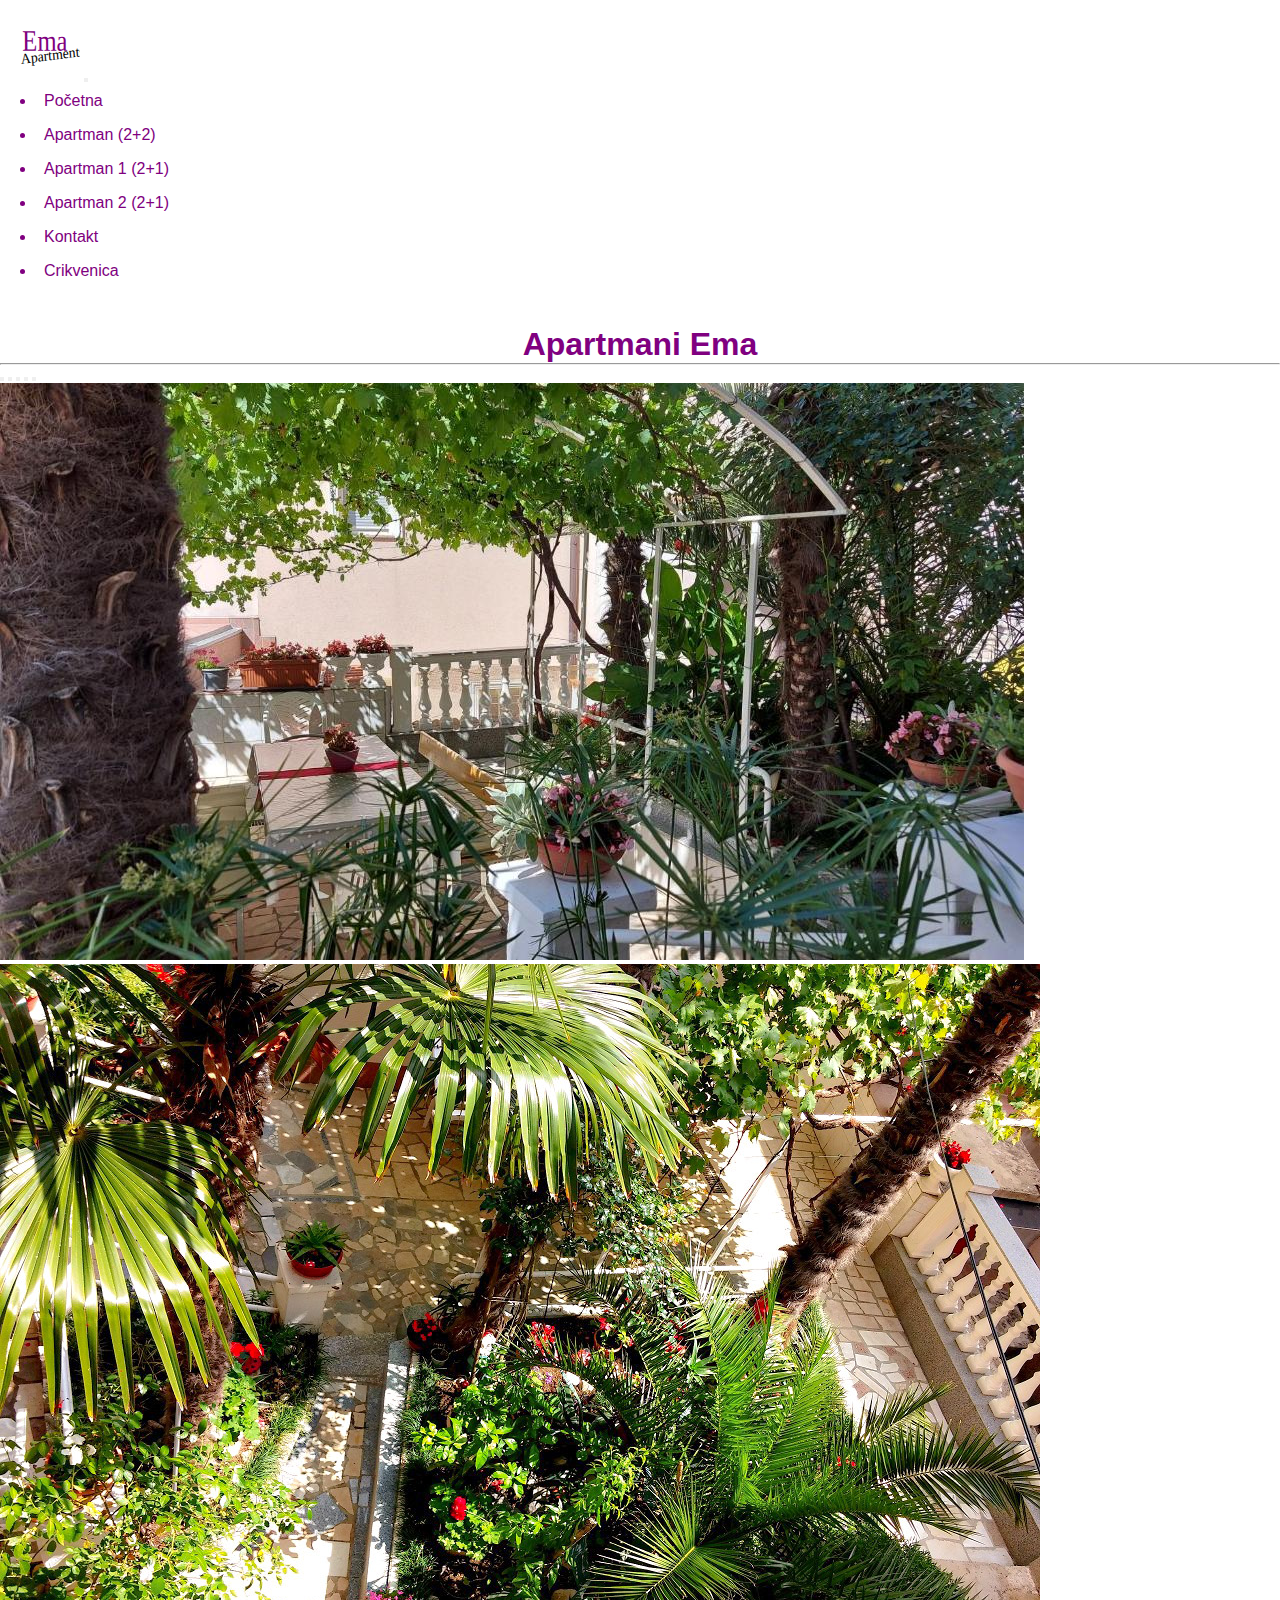
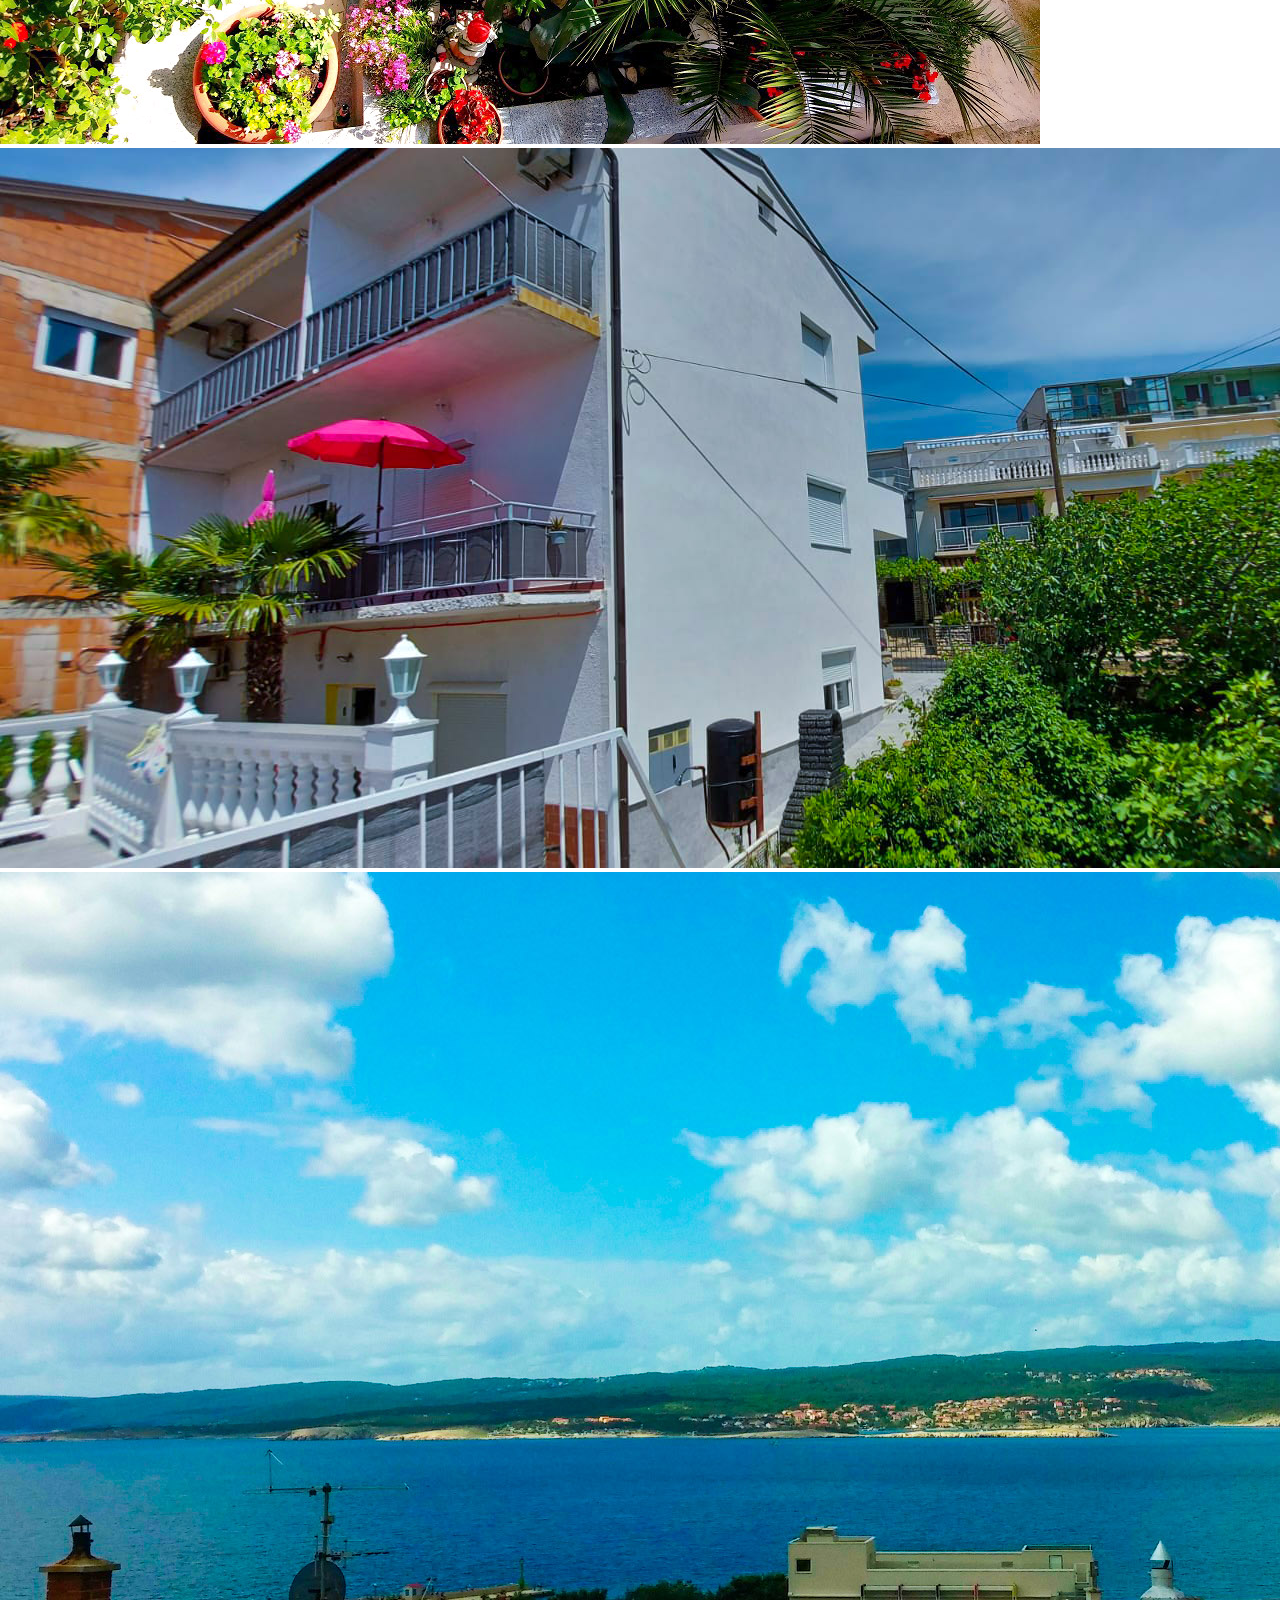
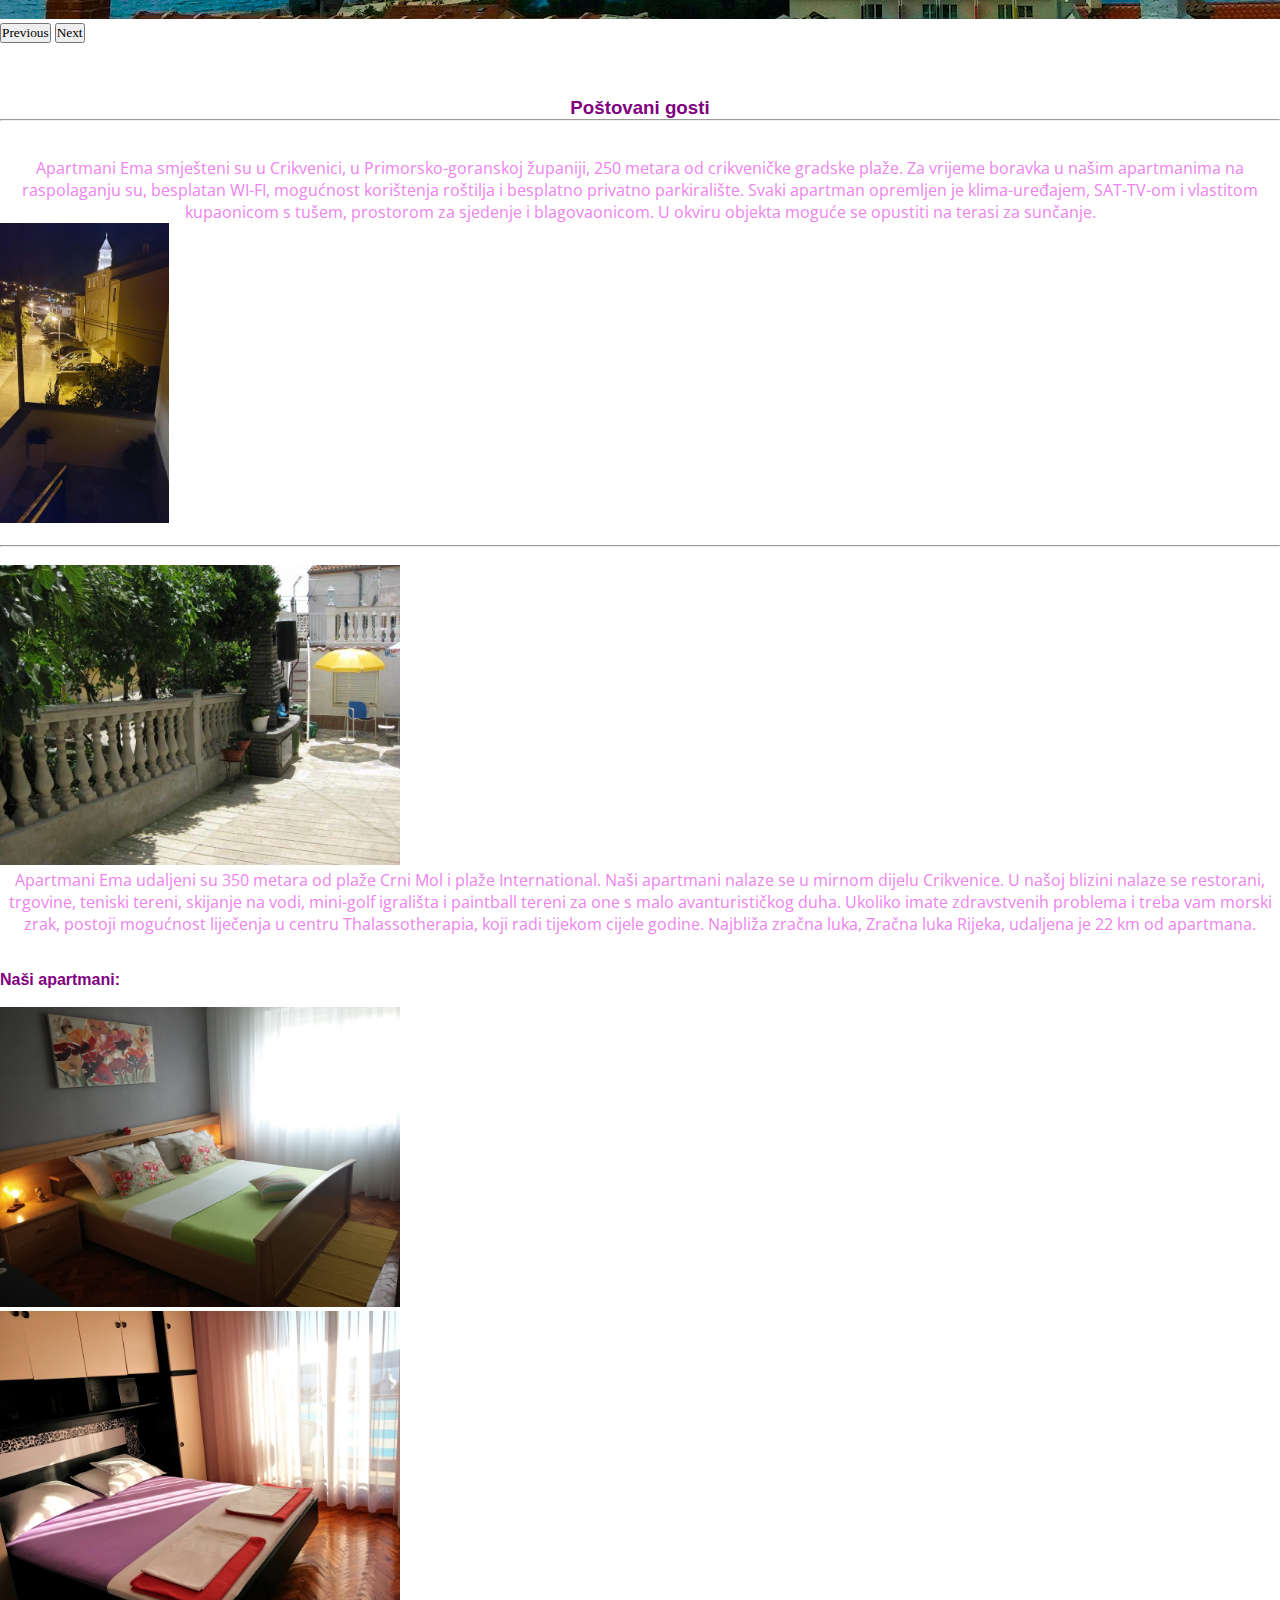
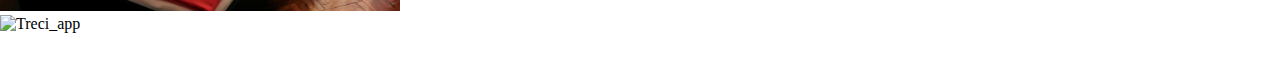
==== index.html @ 7ff7fb08 "Add files via upload" ====
<!DOCTYPE html>
<html lang="en">
        <head>
                <meta charset="UTF-8" />
                <meta
                        http-equiv="X-UA-Compatible"
                        content="IE=edge"
                />
                <meta
                        name="viewport"
                        content="width=device-width, initial-scale=1.0"
                />
                <title>Apartmani Ema</title>
                <link
                        href="https://cdn.jsdelivr.net/npm/bootstrap@5.0.2/dist/css/bootstrap.min.css"
                        rel="stylesheet"
                        integrity="sha384-EVSTQN3/azprG1Anm3QDgpJLIm9Nao0Yz1ztcQTwFspd3yD65VohhpuuCOmLASjC"
                        crossorigin="anonymous"
                />
                <link
                        href="style.css"
                        rel="stylesheet"
                />

                <link rel="preconnect" href="https://fonts.googleapis.com">
                <link rel="preconnect" href="https://fonts.gstatic.com" crossorigin>
                <link href="https://fonts.googleapis.com/css2?family=Open+Sans:wght@300&display=swap" rel="stylesheet">

        </head>

        <body>
                <script
                        src="https://cdn.jsdelivr.net/npm/@popperjs/core@2.9.2/dist/umd/popper.min.js"
                        integrity="sha384-IQsoLXl5PILFhosVNubq5LC7Qb9DXgDA9i+tQ8Zj3iwWAwPtgFTxbJ8NT4GN1R8p"
                        crossorigin="anonymous"
                ></script>
                <script
                        src="https://cdn.jsdelivr.net/npm/bootstrap@5.0.2/dist/js/bootstrap.min.js"
                        integrity="sha384-cVKIPhGWiC2Al4u+LWgxfKTRIcfu0JTxR+EQDz/bgldoEyl4H0zUF0QKbrJ0EcQF"
                        crossorigin="anonymous"
                ></script>

                <nav class="navbar navbar-expand-lg navbar-light bg-light sticky-top">
                        <div class="container-fluid">
                            <a class="navbar-brand" href="index.html">
                                <img src="Logo1.svg" alt="Logo1" class="logo" />
                            </a>
                            <button class="navbar-toggler" type="button" data-bs-toggle="collapse" data-bs-target="#navbarSupportedContent" aria-controls="navbarSupportedContent" aria-expanded="false" aria-label="Toggle navigation">
                                <span class="navbar-toggler-icon"></span>
                            </button>
                            <div class="collapse navbar-collapse" id="navbarSupportedContent">
                                <ul class="navbar-nav ms-auto mb-2 mb-lg-0">
                                    <li class="nav-item">
                                        <a class="nav-link" href="index.html" style="color: purple !important; font-family: Arial, Helvetica, sans-serif;" onmouseover="this.style.color='fuchsia'" onmouseout="this.style.color='purple'">Početna</a>
                                    </li>
                                    <li class="nav-item">
                                        <a class="nav-link" href="app1.html" style="color: purple !important; font-family: Arial, Helvetica, sans-serif;" onmouseover="this.style.color='fuchsia'" onmouseout="this.style.color='purple'">Apartman (2+2)</a>
                                    </li>
                                    <li class="nav-item">
                                        <a class="nav-link" href="app2.html" style="color: purple !important; font-family: Arial, Helvetica, sans-serif;" onmouseover="this.style.color='fuchsia'" onmouseout="this.style.color='purple'">Apartman 1 (2+1)</a>
                                    </li>
                                    <li class="nav-item">
                                        <a class="nav-link" href="app3.html" style="color: purple !important; font-family: Arial, Helvetica, sans-serif;" onmouseover="this.style.color='fuchsia'" onmouseout="this.style.color='purple'">Apartman 2 (2+1)</a>
                                    </li>
                                    <li class="nav-item">
                                        <a class="nav-link" href="kontakt.html" style="color: purple !important; font-family: Arial, Helvetica, sans-serif;" onmouseover="this.style.color='fuchsia'" onmouseout="this.style.color='purple'">Kontakt</a>
                                    </li>
                                    <li class="nav-item">
                                        <a class="nav-link" href="crikvenica.html" style="color: purple !important; font-family: Arial, Helvetica, sans-serif;" onmouseover="this.style.color='fuchsia'" onmouseout="this.style.color='purple'">Crikvenica</a>
                                    </li>
                                </ul>
                            </div>
                        </div>
                    </nav>
                    
                    <!--Sadržaj-->
                

                <div class="container-fluid padding">
                
                        <div class="row welcome text-center">
                                <div class="col-12">
                                        <br>
                                        <h1>Apartmani Ema</h1>


                                </div>
                        </div>   
                </div>
                        <hr>
                <div class="container">
                        <div class="row">
                                <div class="col-12 col-sm-12 col-md-12 col-lg-12 col-xl-12">
                                    
                
                                        <div id="carouselExampleIndicators" class="carousel slide" data-bs-ride="carousel">
                                                <div class="carousel-indicators">
                                                        <button type="button" data-bs-target="#carouselExampleIndicators" data-bs-slide-to="0" class="active" aria-current="true" aria-label="Slide 1"></button>
                                                        <button type="button" data-bs-target="#carouselExampleIndicators" data-bs-slide-to="1" aria-label="Slide 2"></button>
                                                        <button type="button" data-bs-target="#carouselExampleIndicators" data-bs-slide-to="2" aria-label="Slide 3"></button>
                                                        <button type="button" data-bs-target="#carouselExampleIndicators" data-bs-slide-to="3" aria-label="Slide 4"></button>
                                                        <button type="button" data-bs-target="#carouselExampleIndicators" data-bs-slide-to="4" aria-label="Slide 5"></button>
                                                </div>
                                                <div class="carousel-inner">
                                                  <div class="carousel-item active">
                                                    <img src="karusel 1.jpg" class="d-block w-100" alt="dvorište1">
                                                  </div>
                                                  <div class="carousel-item">
                                                    <img src="karusel 2.jpg" class="d-block w-100" alt="vrt">
                                                  </div>
                                                  <div class="carousel-item">
                                                    <img src="karusel 3.jpg" class="d-block w-100" alt="pogled">
                                                  </div>
                                                  <div class="carousel-item">
                                                    <img src="karusel 5.jpg" class="d-block w-100" alt="pogled_more">
                                                  </div>
                                                  <button class="carousel-control-prev" type="button" data-bs-target="#carouselExampleIndicators" data-bs-slide="prev">
                                                        <span class="carousel-control-prev-icon" aria-hidden="true"></span>
                                                        <span class="visually-hidden">Previous</span>
                                                </button>
                                                <button class="carousel-control-next" type="button" data-bs-target="#carouselExampleIndicators" data-bs-slide="next">
                                                        <span class="carousel-control-next-icon" aria-hidden="true"></span>
                                                        <span class="visually-hidden">Next</span>
                                                </button>
                                        </div>            
      
                   

                <br><br><br>
                
                        
                <div class="container-fluid">
                        <div class="row">
                                <div class="col-12">
                                        <h3>Poštovani gosti</h3>
                                </div>
                                <hr>
                        </div>
                        <br><br>
                        <div class="row">
                                <div class="col-xs-12 col-sm-12 col-md-6">
                                        <p>
                                                Apartmani Ema smješteni su u Crikvenici, u Primorsko-goranskoj županiji, 250 metara od crikveničke gradske plaže. Za vrijeme boravka u našim apartmanima na raspolaganju su, besplatan WI-FI, mogućnost korištenja roštilja i besplatno privatno parkiralište.

                                                Svaki apartman opremljen je klima-uređajem, SAT-TV-om i vlastitom kupaonicom s tušem, prostorom za sjedenje i blagovaonicom.

                                                U okviru objekta moguće se opustiti na terasi za sunčanje.

                                                
                                        </p>
                                </div>

                                <div class="col-xs-12 col-sm-12 col-md-6">
                                        <img src="prva_pocetak.jpg" alt="prva slika" class="prva_slika"></div>

                        
                        </div>
                        
                        <br>
                        <hr>
                        <br>

                        <div class="row">
                                
                              
                                <div class="col-xs-12 col-sm-12 col-md-6">
                                        <img src="druga_pocetak.jpeg" alt="druga slika" class="prva_slika">
                                </div>


                                

                
                                <div class="col-xs-12 col-sm-12 col-md-6">
                                        <p>     
                                                Apartmani Ema udaljeni su 350 metara od plaže Crni Mol i plaže International. Naši apartmani nalaze se u mirnom dijelu Crikvenice. 
                                                U našoj blizini nalaze se restorani, trgovine, teniski tereni, skijanje na vodi, mini-golf igrališta i paintball tereni za one s malo avanturističkog duha.
                                                Ukoliko imate zdravstvenih problema i treba vam morski zrak, postoji mogućnost liječenja u centru Thalassotherapia, koji radi tijekom cijele godine. Najbliža zračna luka, Zračna luka Rijeka, udaljena je 22 km od apartmana.

                                                </p>
                                </div>
                        </div>
                </div>

                <br><br>

                <div class="container-fluid padding">
                        <div class="row padding">
                                <div class="col-12">
                                        <h4>Naši apartmani:</h4>
                                </div>
                        </div>
                        <br>
                </div>


                <div class="container-fluid padding">
                        <div class="row text-center padding">
                                <div class="col-xs-12 col-sm-6 col-md-6 col-lg-4 col-xl-4">
                                        <img src="prvi1.JPG" alt="Prvi_app" class="apartmani">
                                </div>

                                <div class="col-xs-12 col-sm-12 col-md-6 col-lg-4 col-xl-4">
                                        <img src="drugi1.jpg" alt="Drugi_app" class="apartmani">
                                </div>

                                <div class="col-xs-12 col-sm-12 col-md-4">
                                        <img src="treci1.JPG" alt="Treci_app" class="apartmani">
                                </div>
                        </div>
                </div>


                        <br><br>

                      

                
        </body>
</html>
---- style.css ----
*{
    margin: 0;
    padding: 0;
    font-family: serif;
    box-sizing: border-box;
    text-decoration: none;

}



  .navbar {
    align-items: center;
    justify-content: space-between;
    padding: 20px;
    background-color: white;
    position: relative;
    display: flex;
  }

 
  .logo {
    height: 60px;
    width: 60px;
  
  }
  
  
  .navbar-nav > li {
    margin-left: 1em;
    font-size: medium;
    padding: 0.5rem;
    color: purple;
  }
  


  h1{
    font-family: Arial, Helvetica, sans-serif;
    text-align: center;
    color: purple;
    font-style: bold;
  }

  h3{
    font-family: Arial, Helvetica, sans-serif;
    text-align: center;
    color: purple;
    font-style: bold;
  }

  h4{
    font-family: Arial, Helvetica, sans-serif;
    color: purple;
    font-style: bold;
    
  }


  p{
    text-align: center;
    color: violet;
    font-family:'Open Sans', sans-serif;
  }

  .prva_slika{
    max-width: 100%;
    height: 300px;
    align-items: center;
  }

  .mapa{
    align-items: center;
  }

  .apartmani{
    max-width: 100%;
    height: 300px;
    align-items: center;
  }

  .app1_slika1{
    max-width: 100%;
    height: 300px;
    align-items: center;
  }


  .button1{
    width: 130px;
    border: 0;
    padding: 12px 10px;
    outline: none;
    color: white;
    background-color: purple;
    border-radius: 6px;
    cursor: pointer;
    transition: 0.5s;
  }

  .button1 img{
    width: 30px;
    display: none;
  }

  .button1:hover img{
    display: block;
  }

  .button1:hover{
    width: 160px;
    display: flex;
    align-items: center;
    justify-content: space-around;
  }
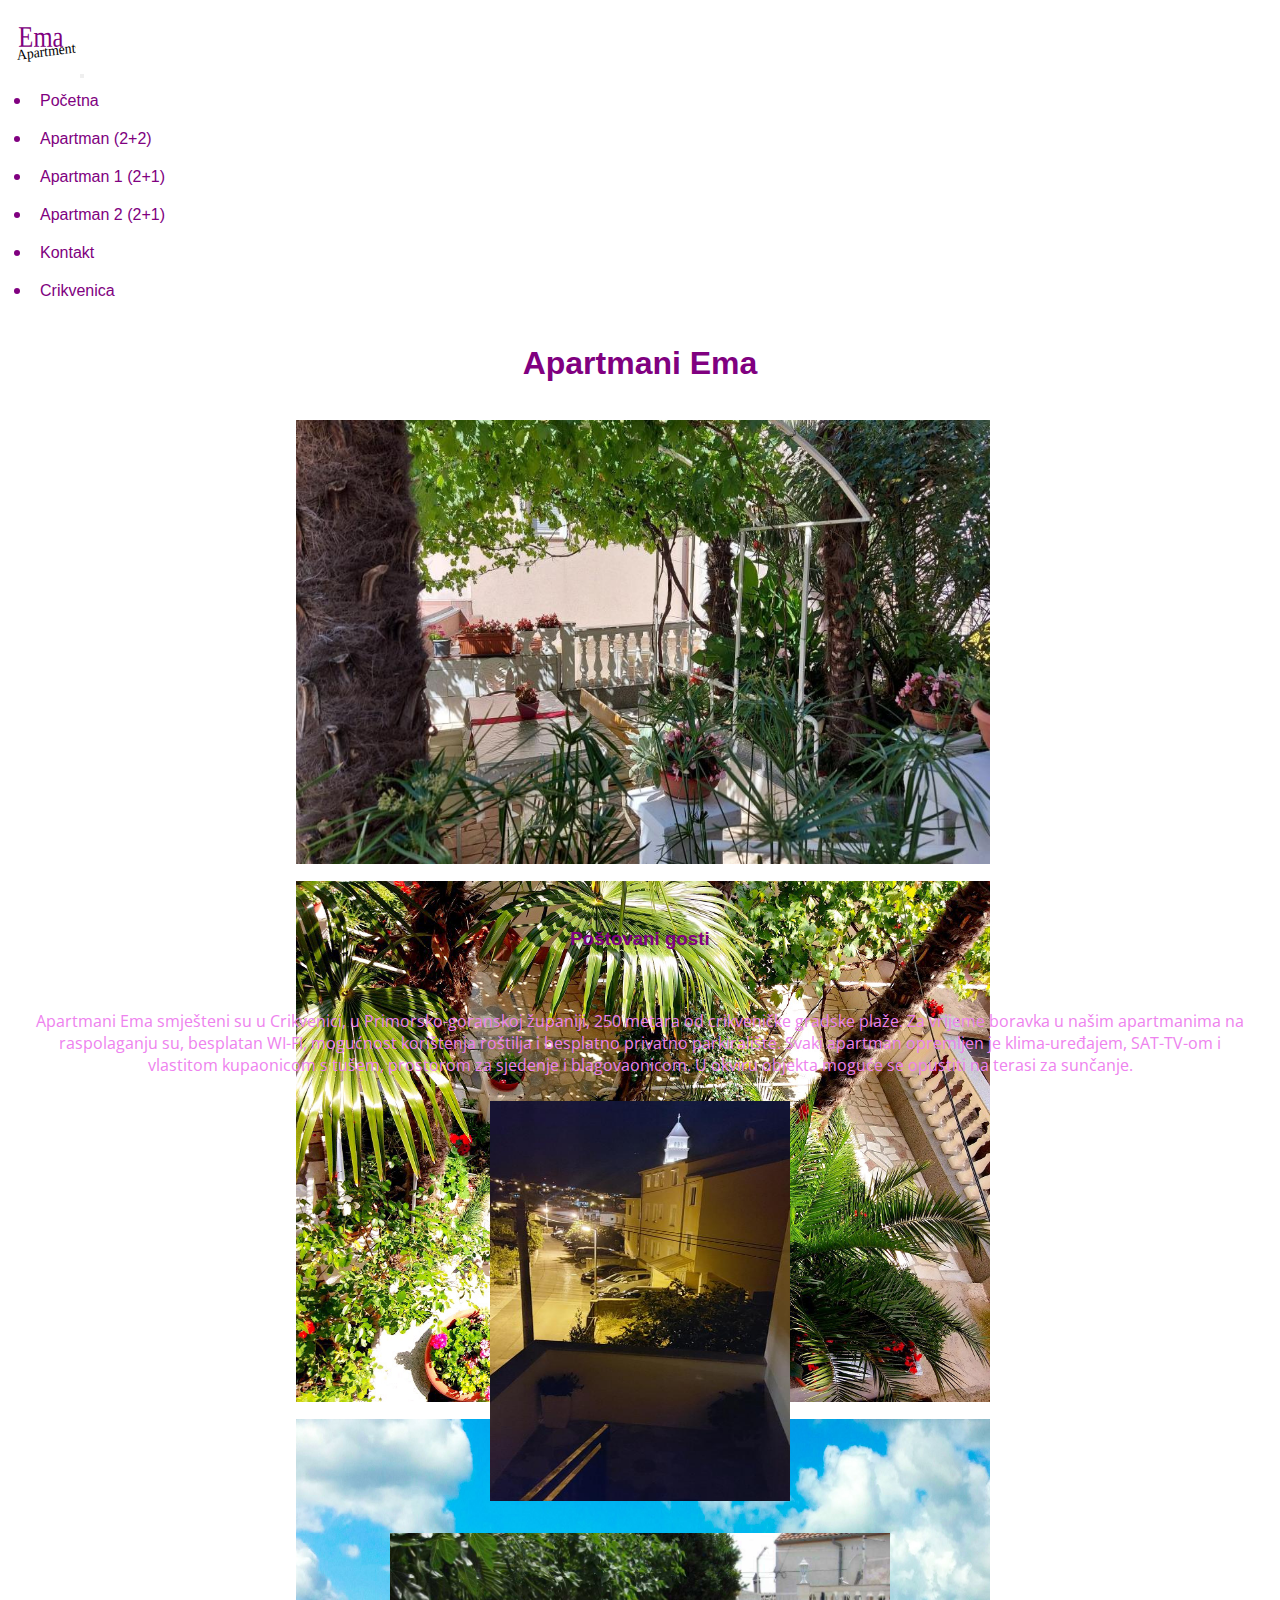
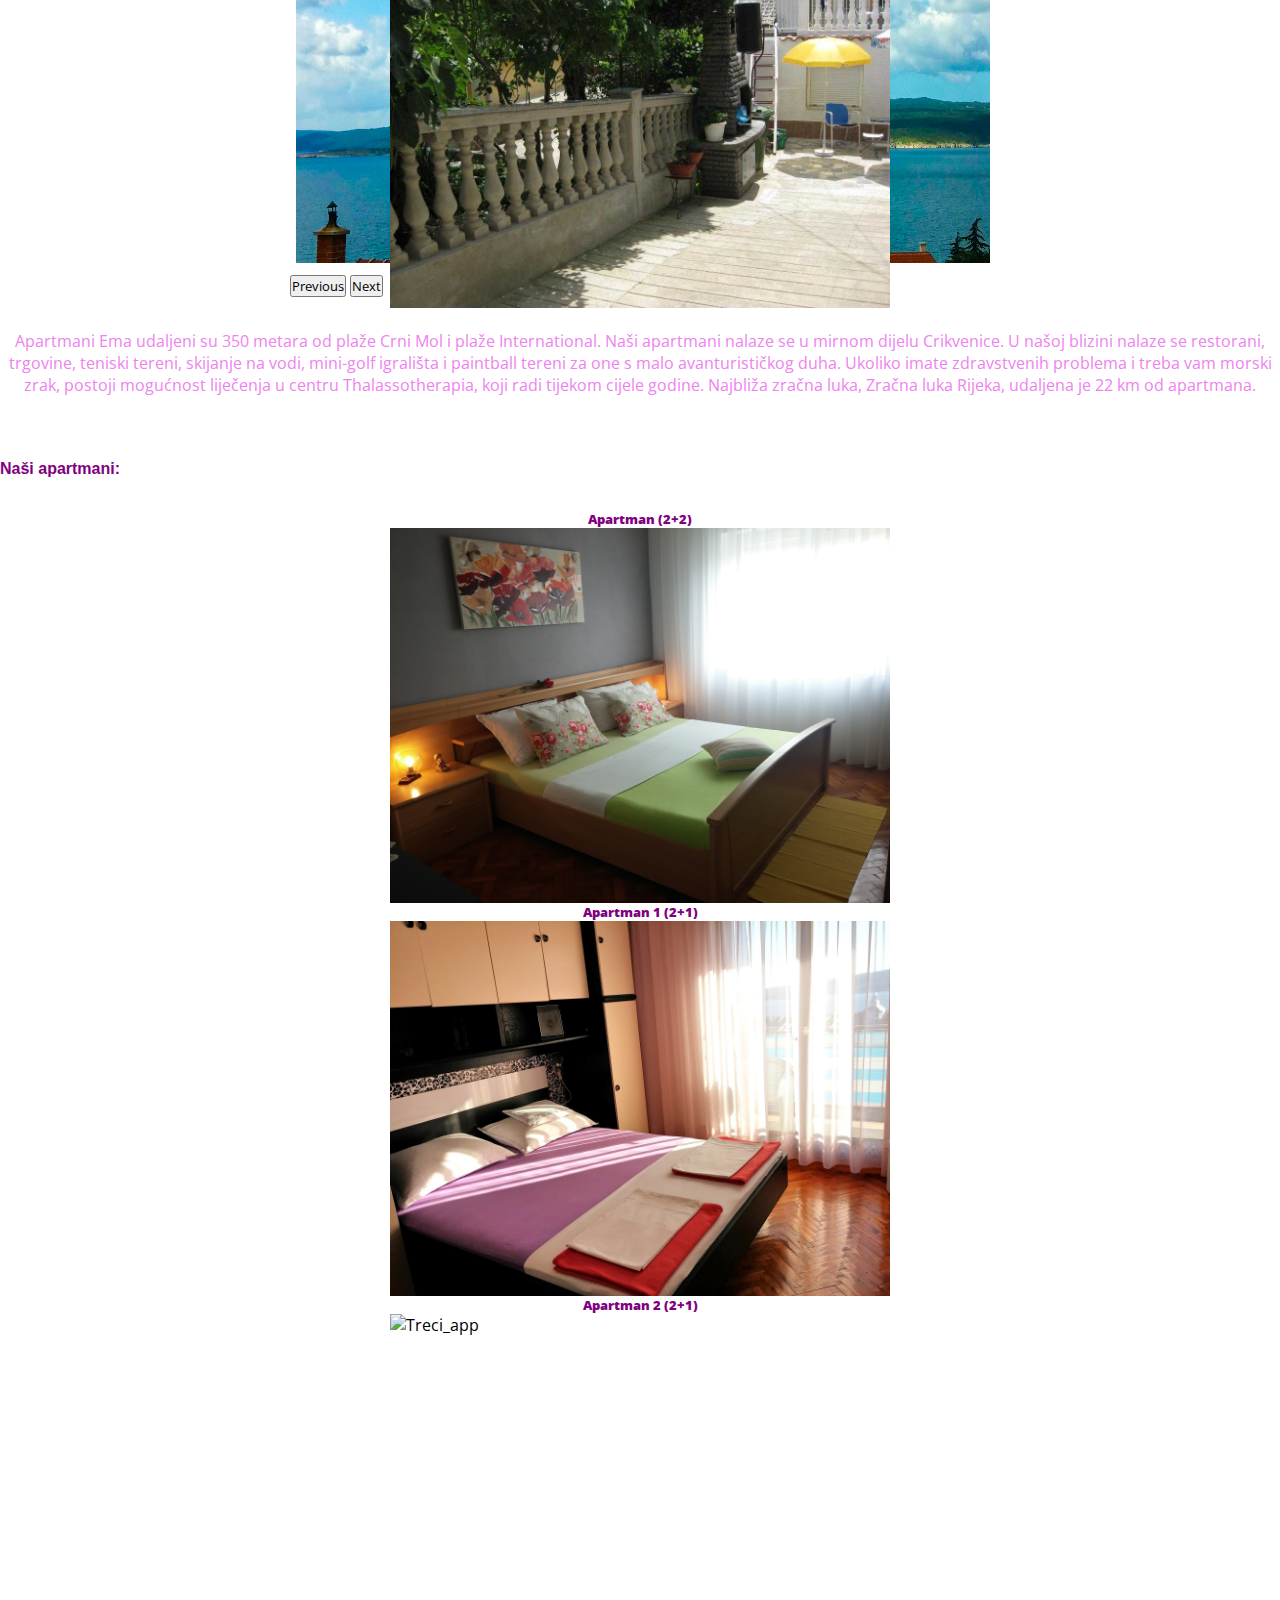
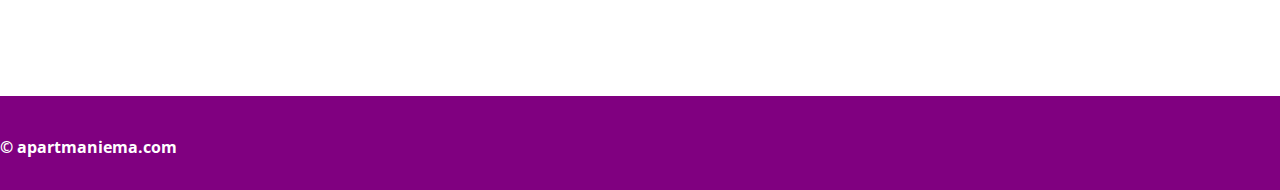
==== commit dbccfcb1: "Add files via upload" ====
--- a/index.html
+++ b/index.html
@@ -26,6 +26,12 @@
                 <link rel="preconnect" href="https://fonts.gstatic.com" crossorigin>
                 <link href="https://fonts.googleapis.com/css2?family=Open+Sans:wght@300&display=swap" rel="stylesheet">
 
+                <link
+                rel="icon"
+                href="Logo1.svg"
+                type="image/gif"
+                sizes="16x16"
+                />
         </head>
 
         <body>
@@ -76,43 +82,31 @@
                     <!--Sadržaj-->
                 
 
-                <div class="container-fluid padding">
-                
-                        <div class="row welcome text-center">
-                                <div class="col-12">
-                                        <br>
+                <div class="container-fluid padding" style="padding-top: 20px;">
+                
+                        <div class="row text-center">
+                                <div class="col-12">
+                                        
                                         <h1>Apartmani Ema</h1>
 
 
                                 </div>
                         </div>   
                 </div>
-                        <hr>
-                <div class="container">
-                        <div class="row">
-                                <div class="col-12 col-sm-12 col-md-12 col-lg-12 col-xl-12">
-                                    
-                
+                        
+                <div class="container padding">
+                        <div class="row padding">
+                                <div class="col-12">
                                         <div id="carouselExampleIndicators" class="carousel slide" data-bs-ride="carousel">
-                                                <div class="carousel-indicators">
-                                                        <button type="button" data-bs-target="#carouselExampleIndicators" data-bs-slide-to="0" class="active" aria-current="true" aria-label="Slide 1"></button>
-                                                        <button type="button" data-bs-target="#carouselExampleIndicators" data-bs-slide-to="1" aria-label="Slide 2"></button>
-                                                        <button type="button" data-bs-target="#carouselExampleIndicators" data-bs-slide-to="2" aria-label="Slide 3"></button>
-                                                        <button type="button" data-bs-target="#carouselExampleIndicators" data-bs-slide-to="3" aria-label="Slide 4"></button>
-                                                        <button type="button" data-bs-target="#carouselExampleIndicators" data-bs-slide-to="4" aria-label="Slide 5"></button>
-                                                </div>
                                                 <div class="carousel-inner">
                                                   <div class="carousel-item active">
-                                                    <img src="karusel 1.jpg" class="d-block w-100" alt="dvorište1">
+                                                    <img src="karusel 1.jpg" class="image-container-resizer" alt="dvorište1" style="">
                                                   </div>
                                                   <div class="carousel-item">
-                                                    <img src="karusel 2.jpg" class="d-block w-100" alt="vrt">
+                                                    <img src="karusel 2.jpg" class="image-container-resizer" alt="vrt">
                                                   </div>
                                                   <div class="carousel-item">
-                                                    <img src="karusel 3.jpg" class="d-block w-100" alt="pogled">
-                                                  </div>
-                                                  <div class="carousel-item">
-                                                    <img src="karusel 5.jpg" class="d-block w-100" alt="pogled_more">
+                                                    <img src="karusel 5.jpg" class="image-container-resizer" alt="pogled_more">
                                                   </div>
                                                   <button class="carousel-control-prev" type="button" data-bs-target="#carouselExampleIndicators" data-bs-slide="prev">
                                                         <span class="carousel-control-prev-icon" aria-hidden="true"></span>
@@ -122,24 +116,26 @@
                                                         <span class="carousel-control-next-icon" aria-hidden="true"></span>
                                                         <span class="visually-hidden">Next</span>
                                                 </button>
-                                        </div>            
-      
+                                                </div>
+                                        </div>  
+                                </div>          
+                        </div>
                    
-
-                <br><br><br>
-                
-                        
-                <div class="container-fluid">
-                        <div class="row">
+                </div>
+                
+                
+                        
+                <div class="container-fluid padding">
+                        <div class="row padding">
                                 <div class="col-12">
                                         <h3>Poštovani gosti</h3>
                                 </div>
-                                <hr>
-                        </div>
-                        <br><br>
-                        <div class="row">
-                                <div class="col-xs-12 col-sm-12 col-md-6">
-                                        <p>
+                                <hr class="postovani">
+                        </div>
+                        
+                        <div class="row padding">
+                                <div class="col-xs-12 col-sm-12 col-md-6" style="padding: 2%;">
+                                        <p class="p1">
                                                 Apartmani Ema smješteni su u Crikvenici, u Primorsko-goranskoj županiji, 250 metara od crikveničke gradske plaže. Za vrijeme boravka u našim apartmanima na raspolaganju su, besplatan WI-FI, mogućnost korištenja roštilja i besplatno privatno parkiralište.
 
                                                 Svaki apartman opremljen je klima-uređajem, SAT-TV-om i vlastitom kupaonicom s tušem, prostorom za sjedenje i blagovaonicom.
@@ -151,20 +147,29 @@
                                 </div>
 
                                 <div class="col-xs-12 col-sm-12 col-md-6">
-                                        <img src="prva_pocetak.jpg" alt="prva slika" class="prva_slika"></div>
-
-                        
-                        </div>
-                        
-                        <br>
-                        <hr>
-                        <br>
-
-                        <div class="row">
+                                        <img src="prva_pocetak.jpg" alt="prva slika" 
+                                        style="
+                                                width: 300px;
+                                                min-height: 350px;
+                                                max-height: 400px;
+                                                display: block;
+                                                margin-left: auto;
+                                                margin-right: auto;
+                                                "></div>
+
+                        
+                        </div>
+                        
+                        
+                   
+                        
+
+                        <div class="row padding">
                                 
                               
                                 <div class="col-xs-12 col-sm-12 col-md-6">
-                                        <img src="druga_pocetak.jpeg" alt="druga slika" class="prva_slika">
+                                        <img src="druga_pocetak.jpeg" alt="druga slika" class="image-container-resizer2">
+                                        <br>
                                 </div>
 
 
@@ -172,7 +177,7 @@
 
                 
                                 <div class="col-xs-12 col-sm-12 col-md-6">
-                                        <p>     
+                                        <p class="p1">     
                                                 Apartmani Ema udaljeni su 350 metara od plaže Crni Mol i plaže International. Naši apartmani nalaze se u mirnom dijelu Crikvenice. 
                                                 U našoj blizini nalaze se restorani, trgovine, teniski tereni, skijanje na vodi, mini-golf igrališta i paintball tereni za one s malo avanturističkog duha.
                                                 Ukoliko imate zdravstvenih problema i treba vam morski zrak, postoji mogućnost liječenja u centru Thalassotherapia, koji radi tijekom cijele godine. Najbliža zračna luka, Zračna luka Rijeka, udaljena je 22 km od apartmana.
@@ -182,39 +187,59 @@
                         </div>
                 </div>
 
-                <br><br>
+                
 
                 <div class="container-fluid padding">
-                        <div class="row padding">
+                        <div class="row">
                                 <div class="col-12">
                                         <h4>Naši apartmani:</h4>
                                 </div>
                         </div>
-                        <br>
+                        
                 </div>
 
 
                 <div class="container-fluid padding">
-                        <div class="row text-center padding">
+                        <div class="row text-center">
                                 <div class="col-xs-12 col-sm-6 col-md-6 col-lg-4 col-xl-4">
-                                        <img src="prvi1.JPG" alt="Prvi_app" class="apartmani">
+                                        <a href="app1.html"><h5 class="app_odabir"><strong>Apartman (2+2)</strong></h5></a>
+                                        <img src="prvi1.JPG" alt="Prvi_app" class="image-container-resizer2">
+                                                
                                 </div>
 
                                 <div class="col-xs-12 col-sm-12 col-md-6 col-lg-4 col-xl-4">
-                                        <img src="drugi1.jpg" alt="Drugi_app" class="apartmani">
-                                </div>
-
-                                <div class="col-xs-12 col-sm-12 col-md-4">
-                                        <img src="treci1.JPG" alt="Treci_app" class="apartmani">
-                                </div>
-                        </div>
-                </div>
-
-
-                        <br><br>
+                                        <a href="app2.html"><h5 class="app_odabir"><strong>Apartman 1 (2+1)</strong></h5></a>
+                                        <img src="drugi1.jpg" alt="Drugi_app" class="image-container-resizer2">
+                                </div>
+
+                                <div class="col-xs-12 col-sm-6 col-md-4">
+                                        <a href="app3.html"><h5 class="app_odabir"><strong>Apartman 2 (2+1)</strong></h5></a>
+                                        <img src="treci1.JPG" alt="Treci_app" class="image-container-resizer2">
+                                </div>
+                        </div>
+                </div>
+
+
+                    
 
                       
 
+
+                <footer style="background-color: purple;">
+                        <div class="container-fluid padding">
+                                <div class="row text-center">
+                                        
+
+                                <div class="row text-center">
+                                        <div class="col-12">
+                                                <h5 style="color: white; font-size: medium; padding-top: 40px;">
+                                                       &copy; apartmaniema.com
+                                                </h5>
+                                        </div>
+                                </div>
+                        </div>
+
+                </footer>
                 
         </body>
 </html>
--- a/style.css
+++ b/style.css
@@ -1,7 +1,7 @@
 *{
     margin: 0;
     padding: 0;
-    font-family: serif;
+    font-family:'Open Sans', sans-serif;
     box-sizing: border-box;
     text-decoration: none;
 
@@ -12,7 +12,7 @@
   .navbar {
     align-items: center;
     justify-content: space-between;
-    padding: 20px;
+    padding: 16px;
     background-color: white;
     position: relative;
     display: flex;
@@ -41,6 +41,42 @@
     color: purple;
     font-style: bold;
   }
+  	
+  .carousel-inner {
+    width:700px;
+    height:450px;
+    display: block;
+    margin-left: auto;
+    margin-right: auto;
+
+
+  }
+
+  .image-container-resizer{
+    width: 700px;
+    min-height: 450px;
+    max-height: auto;
+    margin: 3px;
+    padding: 3px;
+  }
+  
+  .image-container-resizer2{
+    width: 500px;
+    min-height: 350px;
+    max-height: 500px;
+    display: block;
+    margin-left: auto;
+    margin-right: auto;
+  }
+
+
+
+  
+
+  .padding{
+    padding-bottom: 2rem;
+  }
+
 
   h3{
     font-family: Arial, Helvetica, sans-serif;
@@ -49,6 +85,25 @@
     font-style: bold;
   }
 
+
+  .postovani{
+    color: purple;
+    width:25%;
+    margin:0 auto;
+
+
+  }
+  
+  .postovani2{
+    color: purple;
+    width:30%;
+    margin:0 auto;
+
+
+  }
+
+
+
   h4{
     font-family: Arial, Helvetica, sans-serif;
     color: purple;
@@ -60,31 +115,55 @@
   p{
     text-align: center;
     color: violet;
-    font-family:'Open Sans', sans-serif;
-  }
+  }
+
+  .p1{
+    display: block;
+    margin-left: auto;
+    margin-right: auto;
+
+  }
+
 
   .prva_slika{
     max-width: 100%;
     height: 300px;
-    align-items: center;
+    display: block;
+    margin-left: auto;
+    margin-right: auto;
+
+  }
+
+  .druga_slika{
+    max-width: 100%;
+    height: 300px;
+
+  }
+
+  .app_odabir{
+    text-align: center;
+  }
+
+  a{
+    text-decoration: none;
+    color: purple;
+  }
+
+  a:hover{
+    color: violet;
   }
 
   .mapa{
     align-items: center;
   }
 
-  .apartmani{
-    max-width: 100%;
-    height: 300px;
-    align-items: center;
-  }
-
-  .app1_slika1{
-    max-width: 100%;
-    height: 300px;
-    align-items: center;
-  }
-
+
+  .opis_app{
+    font-weight: bold;
+    color: purple;
+    text-align: center;
+  }
+ 
 
   .button1{
     width: 130px;
@@ -114,4 +193,28 @@
     justify-content: space-around;
   }
 
-  
+
+  video {
+    width: 500px;
+    height: 350px;
+    display: block;
+    margin-left: auto;
+    margin-right: auto;
+
+  }
+
+
+
+
+
+  @media (max-width: 992px){
+
+  }
+
+  @media (max-width: 768px){
+    
+  }
+
+  @media (max-width: 576px){
+    
+  }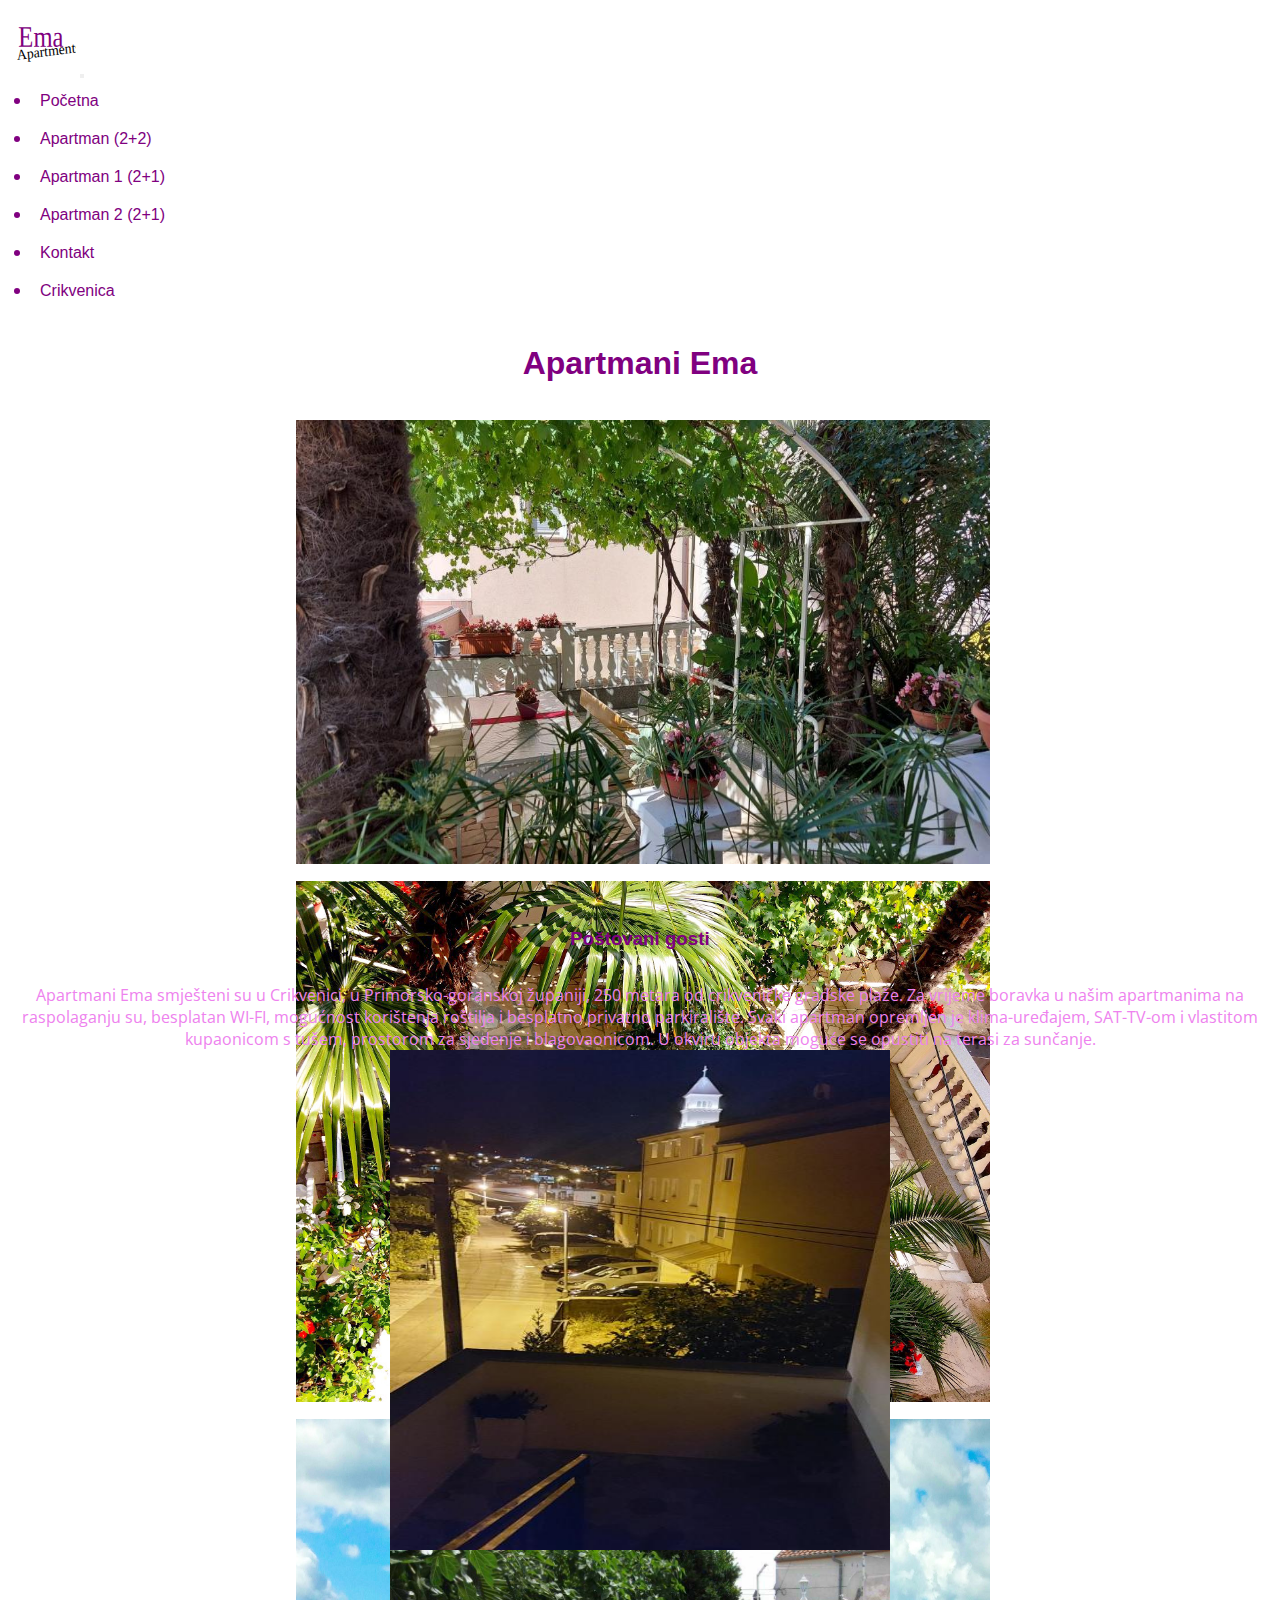
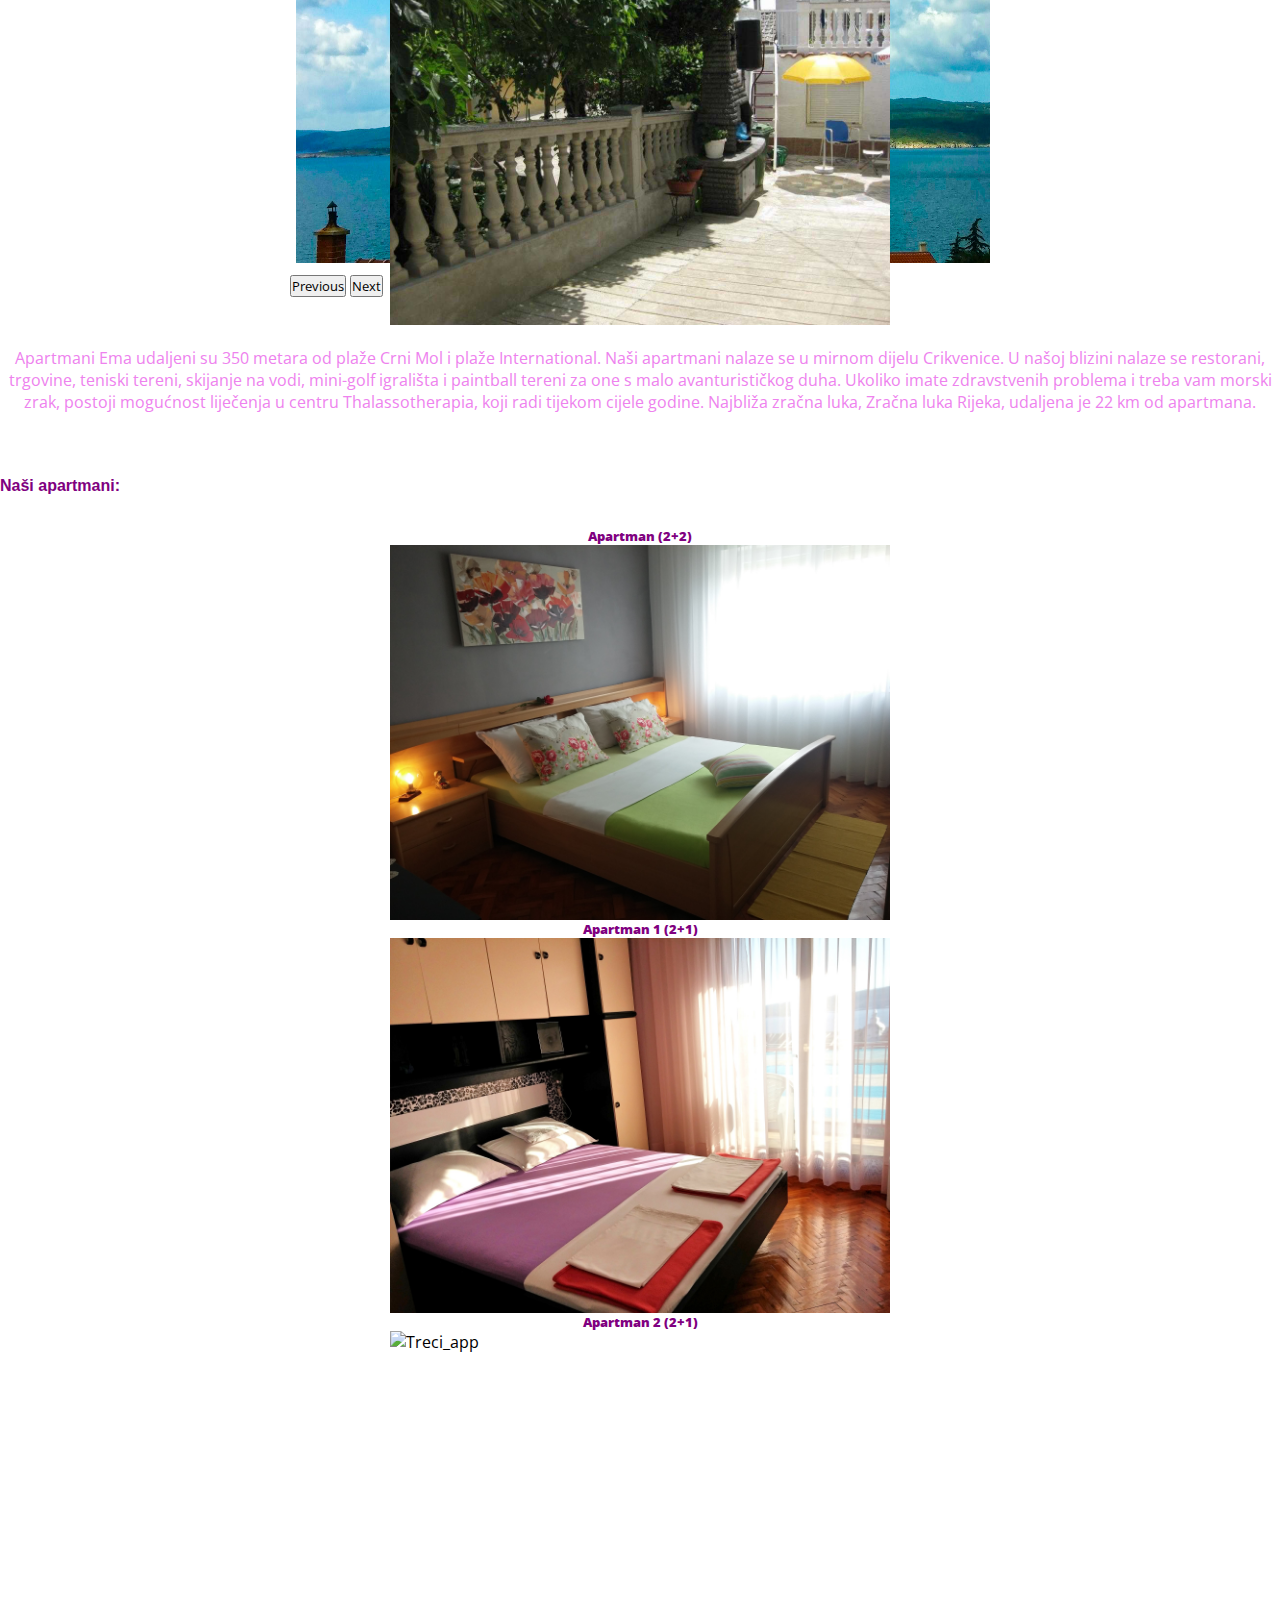
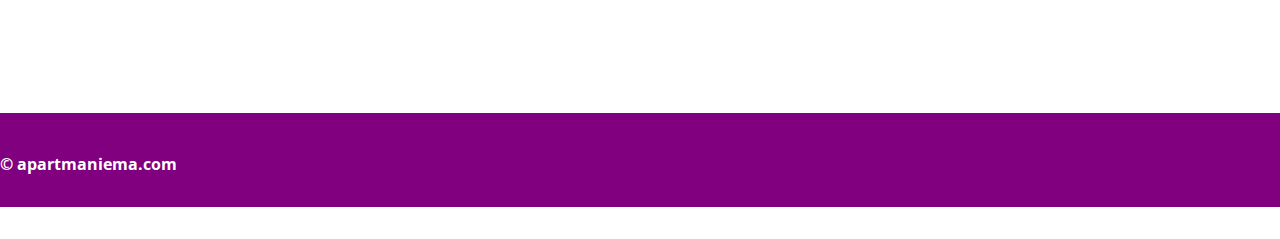
==== commit cc09d345: "Add files via upload" ====
--- a/index.html
+++ b/index.html
@@ -100,7 +100,7 @@
                                         <div id="carouselExampleIndicators" class="carousel slide" data-bs-ride="carousel">
                                                 <div class="carousel-inner">
                                                   <div class="carousel-item active">
-                                                    <img src="karusel 1.jpg" class="image-container-resizer" alt="dvorište1" style="">
+                                                    <img src="karusel 1.jpg" class="image-container-resizer" alt="dvorište1">
                                                   </div>
                                                   <div class="carousel-item">
                                                     <img src="karusel 2.jpg" class="image-container-resizer" alt="vrt">
@@ -134,7 +134,7 @@
                         </div>
                         
                         <div class="row padding">
-                                <div class="col-xs-12 col-sm-12 col-md-6" style="padding: 2%;">
+                                <div class="col-lg-6">
                                         <p class="p1">
                                                 Apartmani Ema smješteni su u Crikvenici, u Primorsko-goranskoj županiji, 250 metara od crikveničke gradske plaže. Za vrijeme boravka u našim apartmanima na raspolaganju su, besplatan WI-FI, mogućnost korištenja roštilja i besplatno privatno parkiralište.
 
@@ -146,16 +146,8 @@
                                         </p>
                                 </div>
 
-                                <div class="col-xs-12 col-sm-12 col-md-6">
-                                        <img src="prva_pocetak.jpg" alt="prva slika" 
-                                        style="
-                                                width: 300px;
-                                                min-height: 350px;
-                                                max-height: 400px;
-                                                display: block;
-                                                margin-left: auto;
-                                                margin-right: auto;
-                                                "></div>
+                                <div class="col-lg-6">
+                                        <img src="prva_pocetak.jpg" alt="prva slika" class="image-container-resizer2">
 
                         
                         </div>
@@ -167,7 +159,7 @@
                         <div class="row padding">
                                 
                               
-                                <div class="col-xs-12 col-sm-12 col-md-6">
+                                <div class="col-lg-6">
                                         <img src="druga_pocetak.jpeg" alt="druga slika" class="image-container-resizer2">
                                         <br>
                                 </div>
@@ -176,13 +168,13 @@
                                 
 
                 
-                                <div class="col-xs-12 col-sm-12 col-md-6">
+                                <div class="col-lg-6">
                                         <p class="p1">     
                                                 Apartmani Ema udaljeni su 350 metara od plaže Crni Mol i plaže International. Naši apartmani nalaze se u mirnom dijelu Crikvenice. 
                                                 U našoj blizini nalaze se restorani, trgovine, teniski tereni, skijanje na vodi, mini-golf igrališta i paintball tereni za one s malo avanturističkog duha.
                                                 Ukoliko imate zdravstvenih problema i treba vam morski zrak, postoji mogućnost liječenja u centru Thalassotherapia, koji radi tijekom cijele godine. Najbliža zračna luka, Zračna luka Rijeka, udaljena je 22 km od apartmana.
 
-                                                </p>
+                                        </p>
                                 </div>
                         </div>
                 </div>
@@ -201,13 +193,13 @@
 
                 <div class="container-fluid padding">
                         <div class="row text-center">
-                                <div class="col-xs-12 col-sm-6 col-md-6 col-lg-4 col-xl-4">
+                                <div class="col-xs-12 col-sm-6 col-md-4">
                                         <a href="app1.html"><h5 class="app_odabir"><strong>Apartman (2+2)</strong></h5></a>
                                         <img src="prvi1.JPG" alt="Prvi_app" class="image-container-resizer2">
                                                 
                                 </div>
 
-                                <div class="col-xs-12 col-sm-12 col-md-6 col-lg-4 col-xl-4">
+                                <div class="col-xs-12 col-sm-12 col-md-4">
                                         <a href="app2.html"><h5 class="app_odabir"><strong>Apartman 1 (2+1)</strong></h5></a>
                                         <img src="drugi1.jpg" alt="Drugi_app" class="image-container-resizer2">
                                 </div>
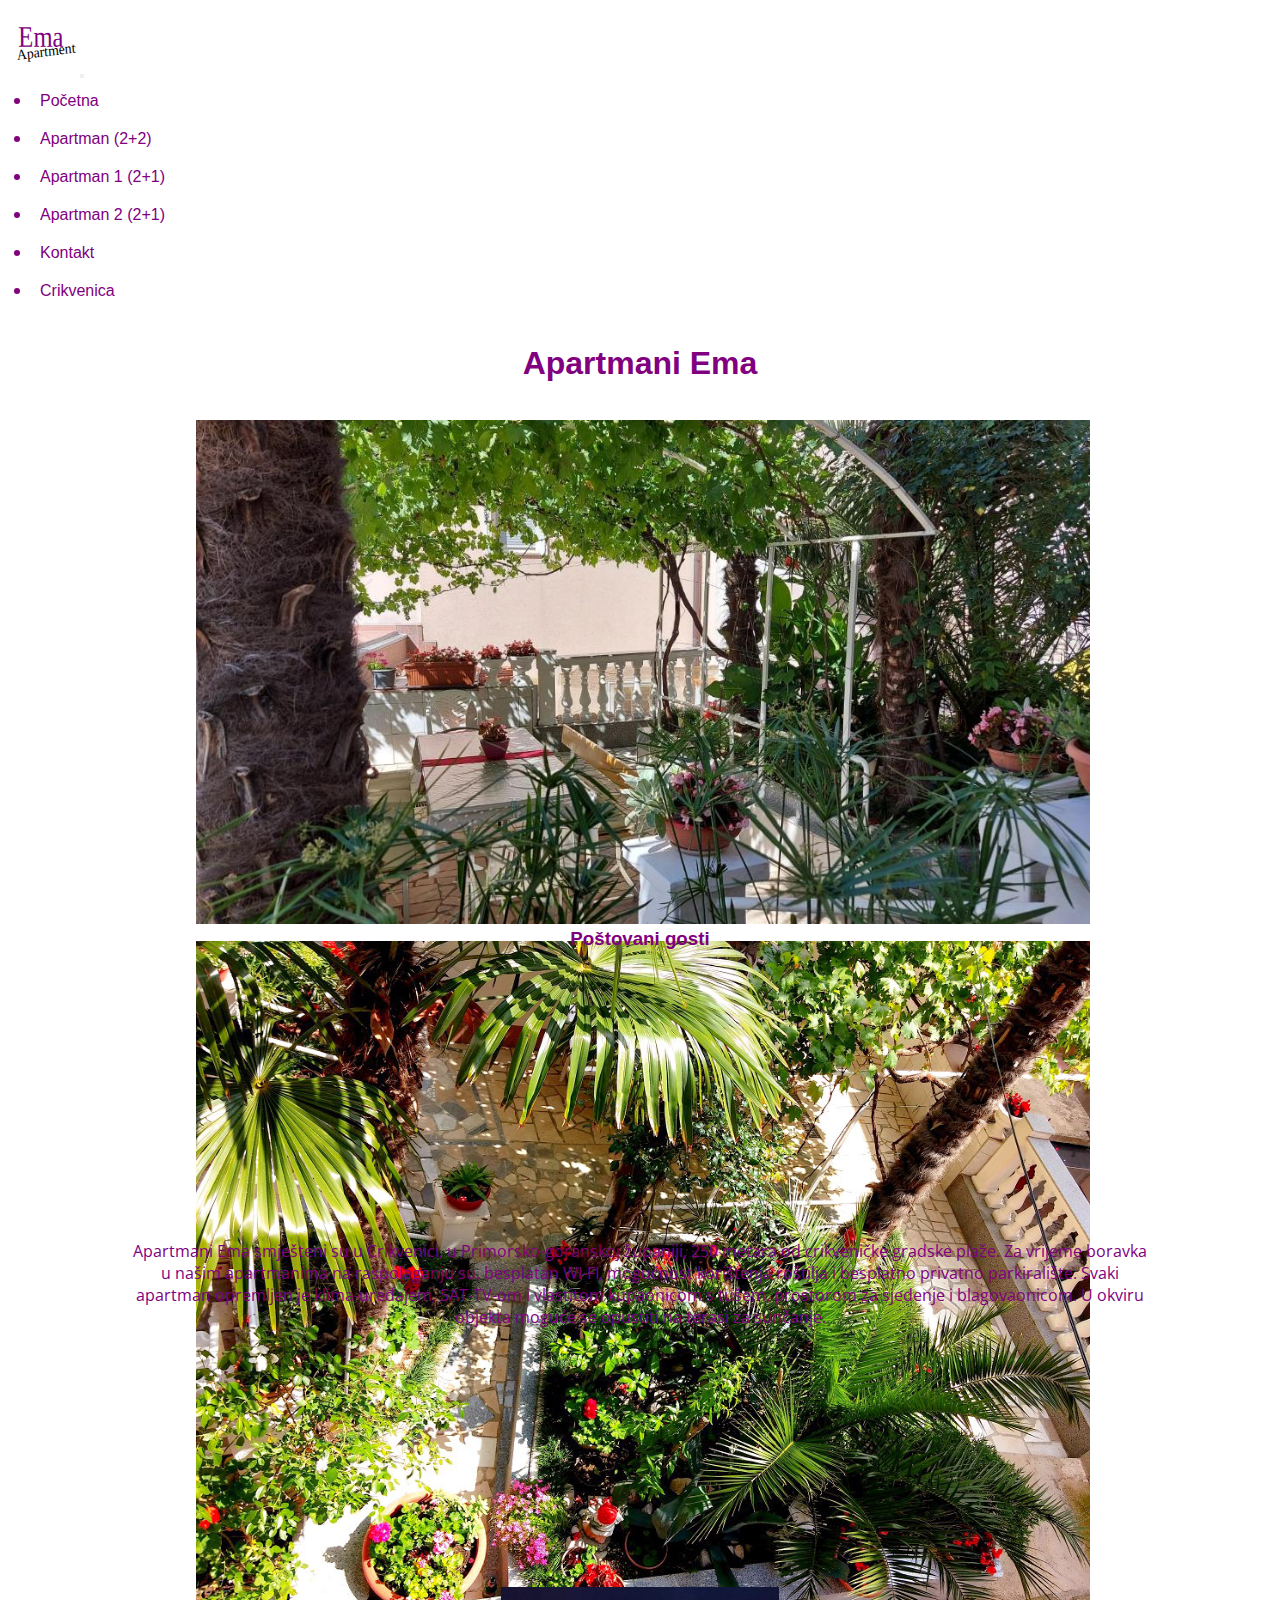
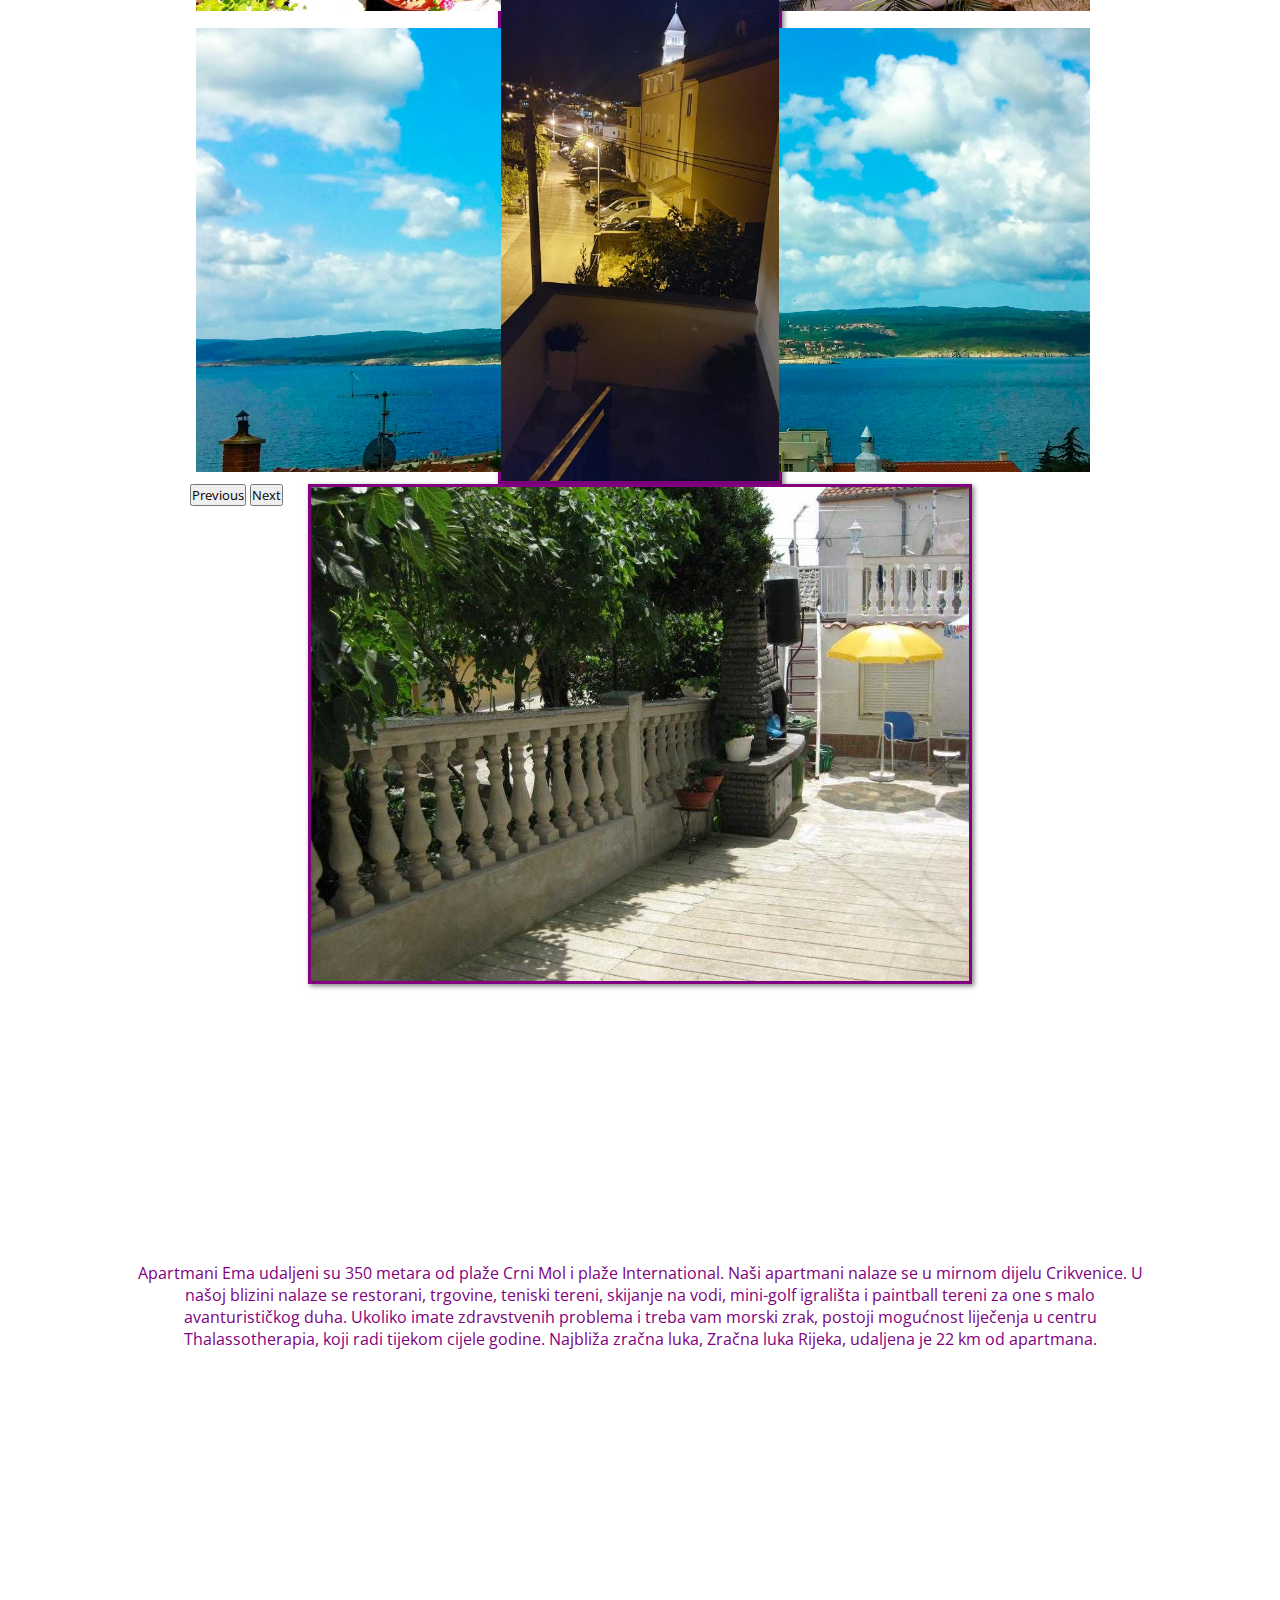
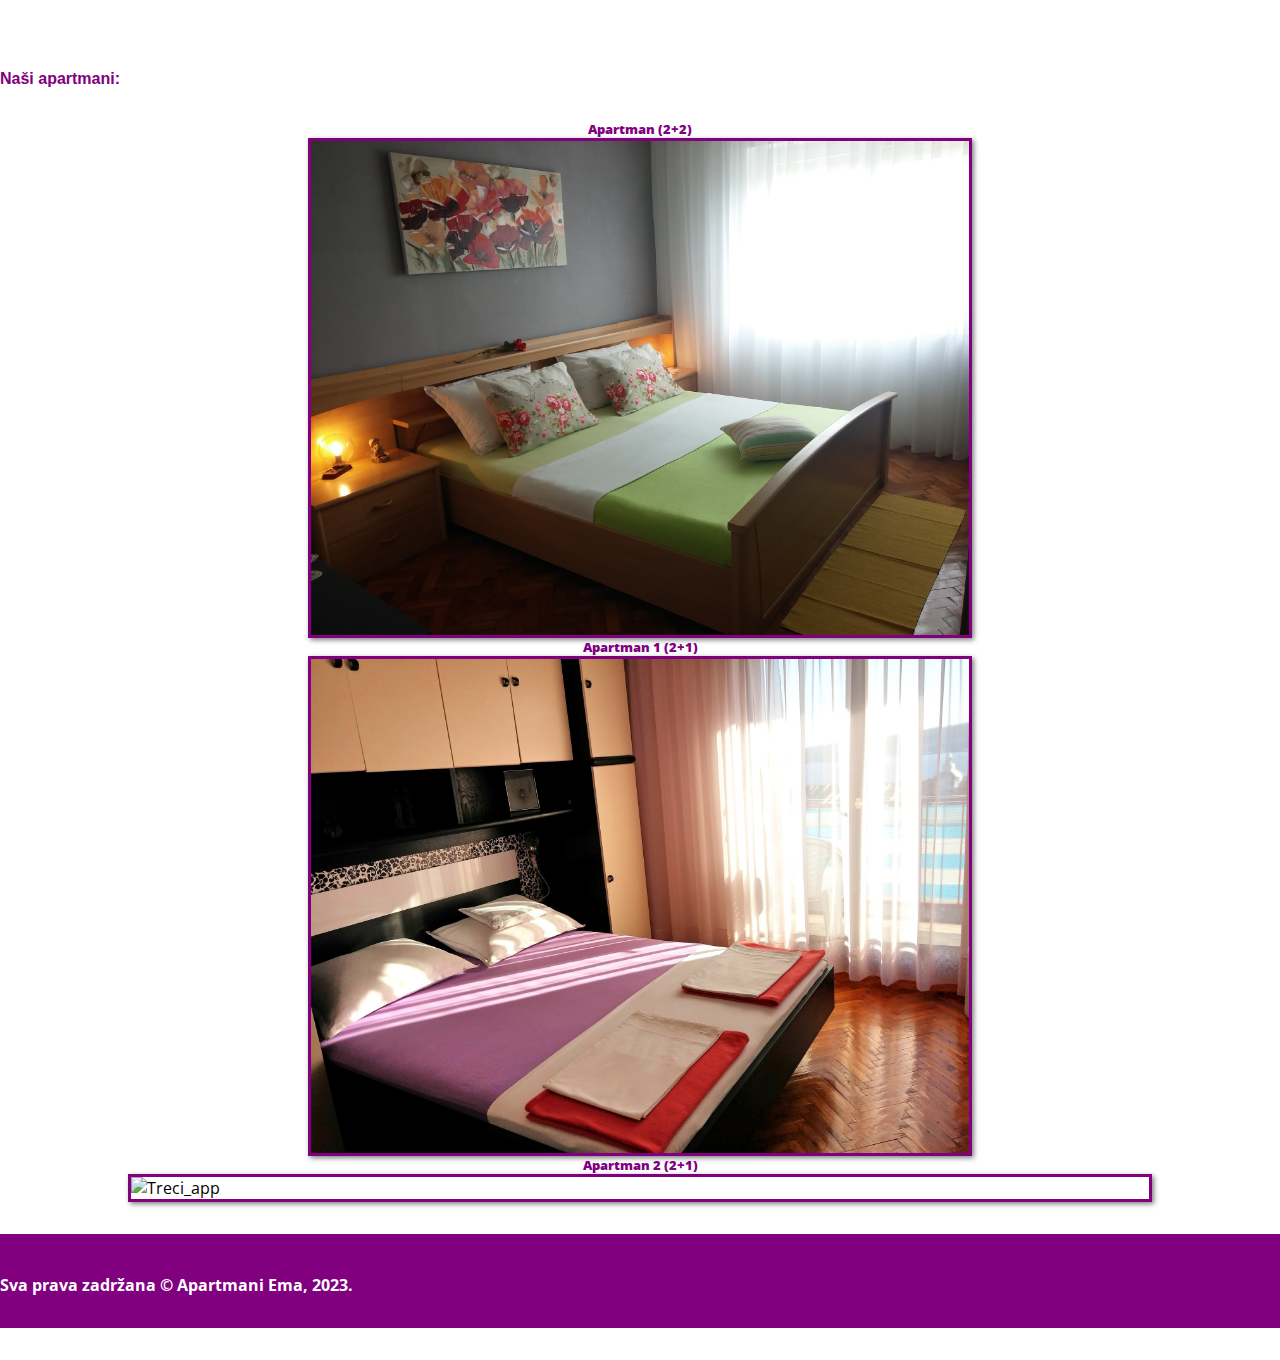
==== commit 3a4ececa: "Add files via upload" ====
--- a/index.html
+++ b/index.html
@@ -225,7 +225,7 @@
                                 <div class="row text-center">
                                         <div class="col-12">
                                                 <h5 style="color: white; font-size: medium; padding-top: 40px;">
-                                                       &copy; apartmaniema.com
+                                                       Sva prava zadržana &copy; Apartmani Ema, 2023.
                                                 </h5>
                                         </div>
                                 </div>
--- a/style.css
+++ b/style.css
@@ -43,8 +43,8 @@
   }
   	
   .carousel-inner {
-    width:700px;
-    height:450px;
+    width: 900px;
+    height: 450px;
     display: block;
     margin-left: auto;
     margin-right: auto;
@@ -53,7 +53,7 @@
   }
 
   .image-container-resizer{
-    width: 700px;
+    max-width: 100%;
     min-height: 450px;
     max-height: auto;
     margin: 3px;
@@ -61,12 +61,13 @@
   }
   
   .image-container-resizer2{
-    width: 500px;
-    min-height: 350px;
+    max-width: 80%;
     max-height: 500px;
-    display: block;
-    margin-left: auto;
-    margin-right: auto;
+    display: flex;
+    margin-left: auto;
+    margin-right: auto;
+    border: 3px solid purple;
+    box-shadow: 2px 2px 5px rgba(0, 0, 0, 0.5);
   }
 
 
@@ -90,6 +91,8 @@
     color: purple;
     width:25%;
     margin:0 auto;
+    
+
 
 
   }
@@ -100,6 +103,7 @@
     margin:0 auto;
 
 
+
   }
 
 
@@ -114,15 +118,9 @@
 
   p{
     text-align: center;
-    color: violet;
-  }
-
-  .p1{
-    display: block;
-    margin-left: auto;
-    margin-right: auto;
-
-  }
+    color: purple;
+  }
+
 
 
   .prva_slika{
@@ -195,13 +193,21 @@
 
 
   video {
-    width: 500px;
+    max-width: 100%;
     height: 350px;
     display: block;
     margin-left: auto;
     margin-right: auto;
 
   }
+  
+  .p1{
+    padding-top: 20%;
+    padding-left: 10%;
+    padding-right: 10%;
+    padding-bottom: 20%;
+  }
+
 
 
 
@@ -209,12 +215,54 @@
 
   @media (max-width: 992px){
 
+    .carousel-inner {
+      width: 600px;
+      height: 400px;
+    }
+
+    .image-container-resizer{
+      max-width: 100%;
+      min-height: 400px;
+      max-height: auto;
+      margin: 3px;
+      padding: 3px;
+    }
+
   }
 
   @media (max-width: 768px){
-    
+
+    .carousel-inner {
+      width: 450px;
+      height: 300px;
+
+    }
+
+    .image-container-resizer{
+      max-width: 100%;
+      min-height: 300px;
+      max-height: auto;
+      margin: 3px;
+      padding: 3px;
+    }
+
+    .p1{
+      padding-top: 0%;
+    }
   }
 
   @media (max-width: 576px){
-    
-  }+    .carousel-inner {
+      width: 300px;
+      height: 200px;
+
+    }
+
+    .image-container-resizer{
+      max-width: 100%;
+      min-height: 200px;
+      max-height: auto;
+      margin: 3px;
+      padding: 3px;
+    }
+  } 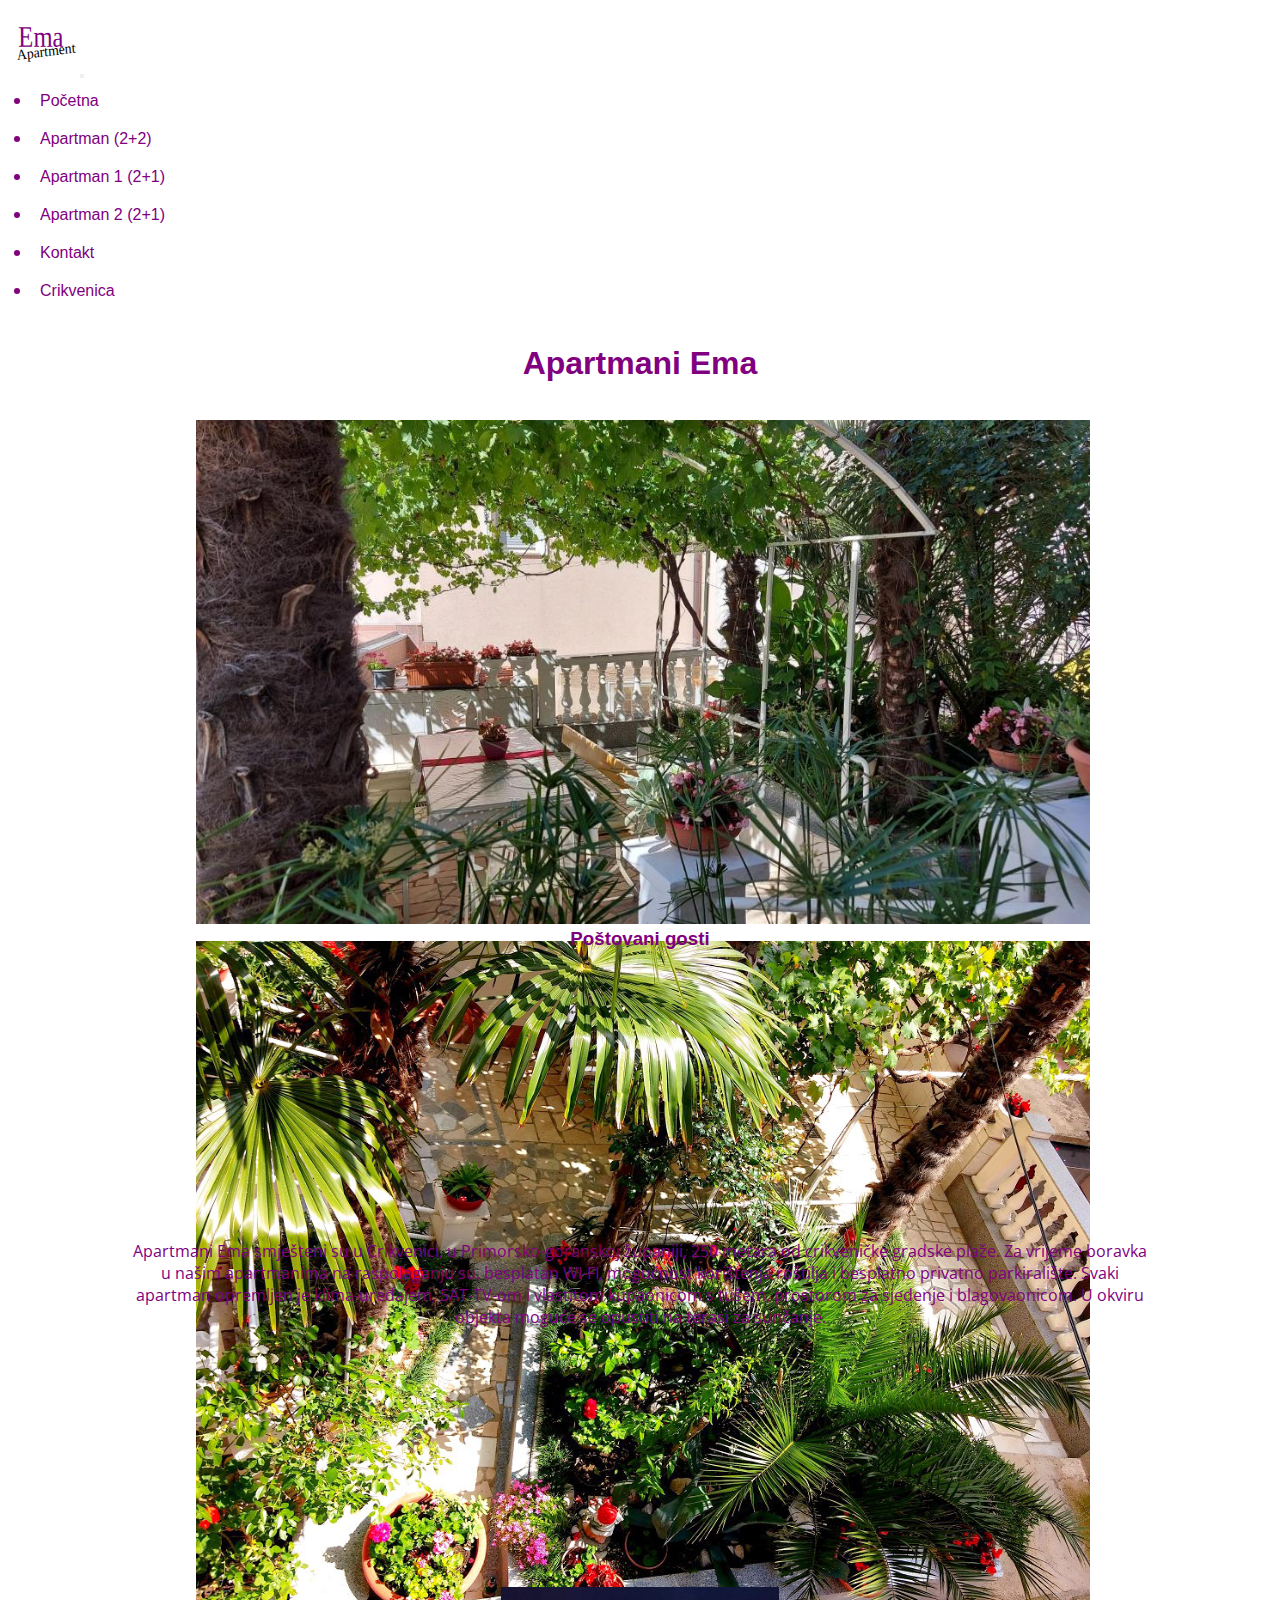
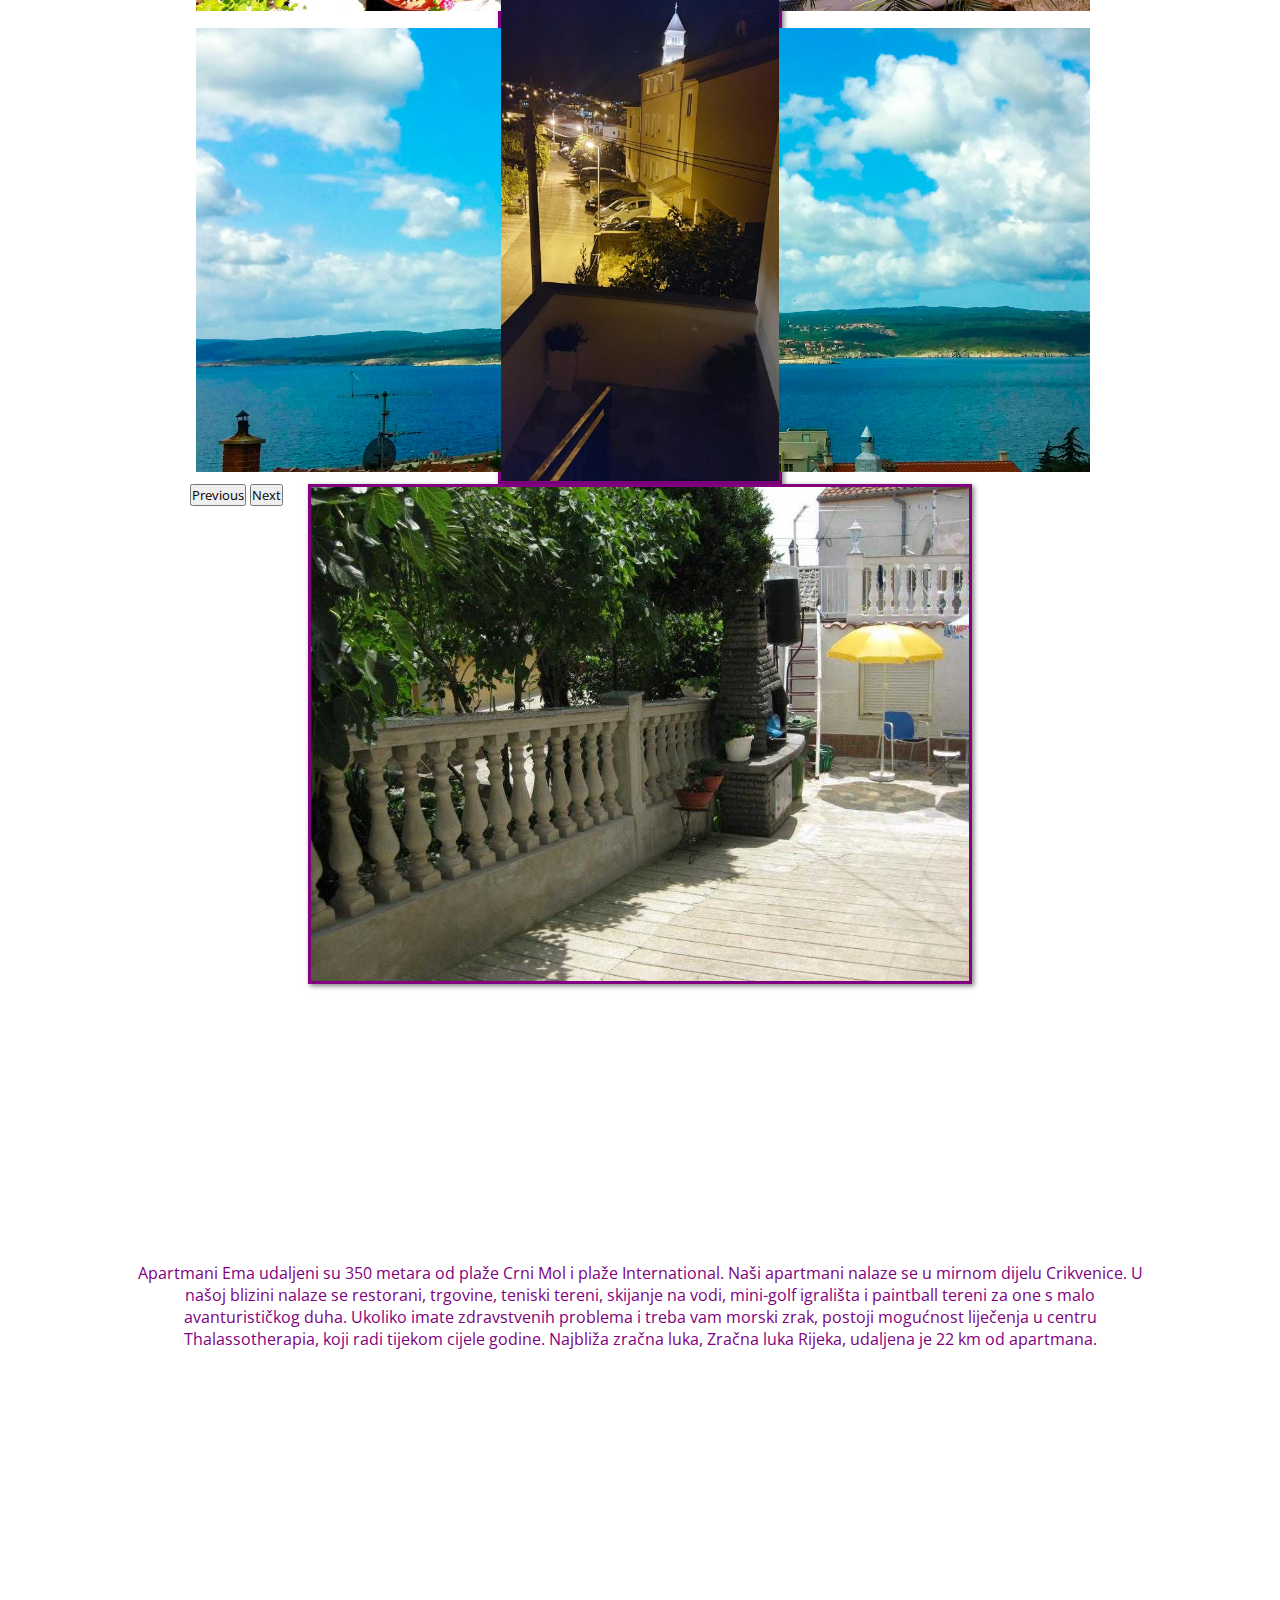
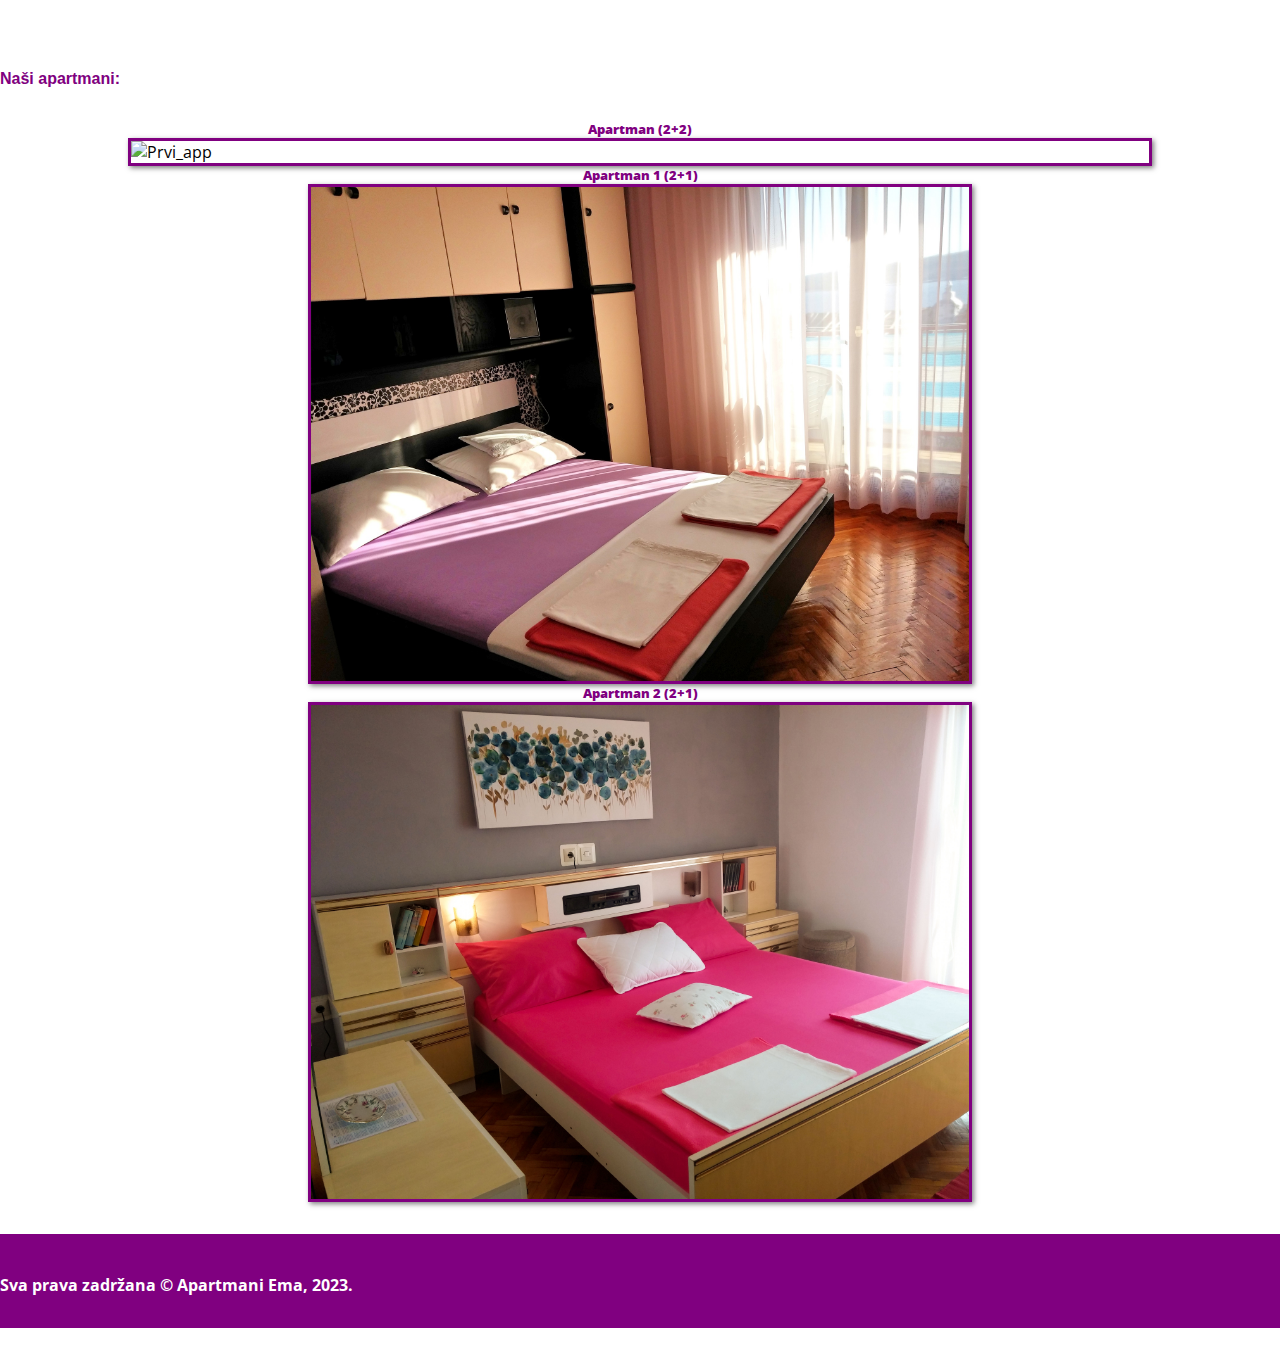
==== commit 11ec6114: "Add files via upload" ====
--- a/index.html
+++ b/index.html
@@ -195,7 +195,7 @@
                         <div class="row text-center">
                                 <div class="col-xs-12 col-sm-6 col-md-4">
                                         <a href="app1.html"><h5 class="app_odabir"><strong>Apartman (2+2)</strong></h5></a>
-                                        <img src="prvi1.JPG" alt="Prvi_app" class="image-container-resizer2">
+                                        <img src="prvi1.jpg" alt="Prvi_app" class="image-container-resizer2">
                                                 
                                 </div>
 
@@ -206,7 +206,7 @@
 
                                 <div class="col-xs-12 col-sm-6 col-md-4">
                                         <a href="app3.html"><h5 class="app_odabir"><strong>Apartman 2 (2+1)</strong></h5></a>
-                                        <img src="treci1.JPG" alt="Treci_app" class="image-container-resizer2">
+                                        <img src="treci1.jpg" alt="Treci_app" class="image-container-resizer2">
                                 </div>
                         </div>
                 </div>
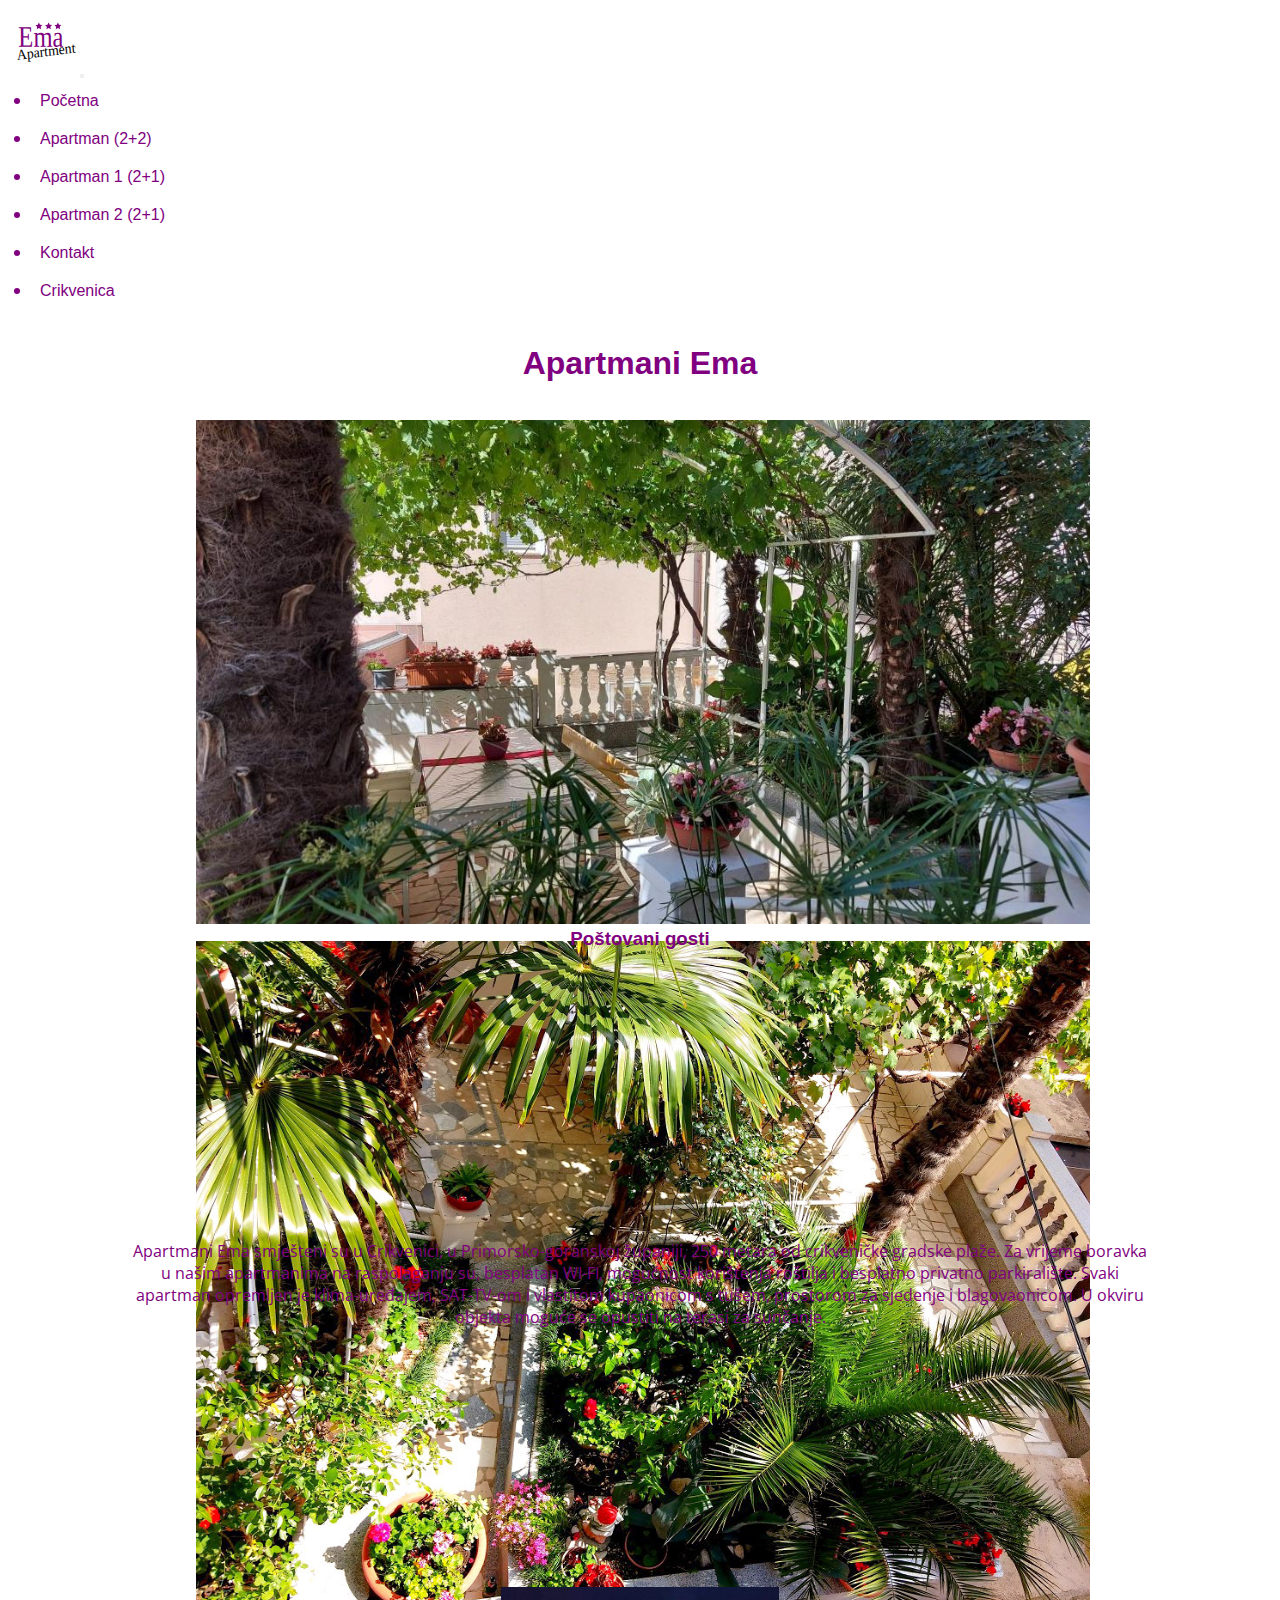
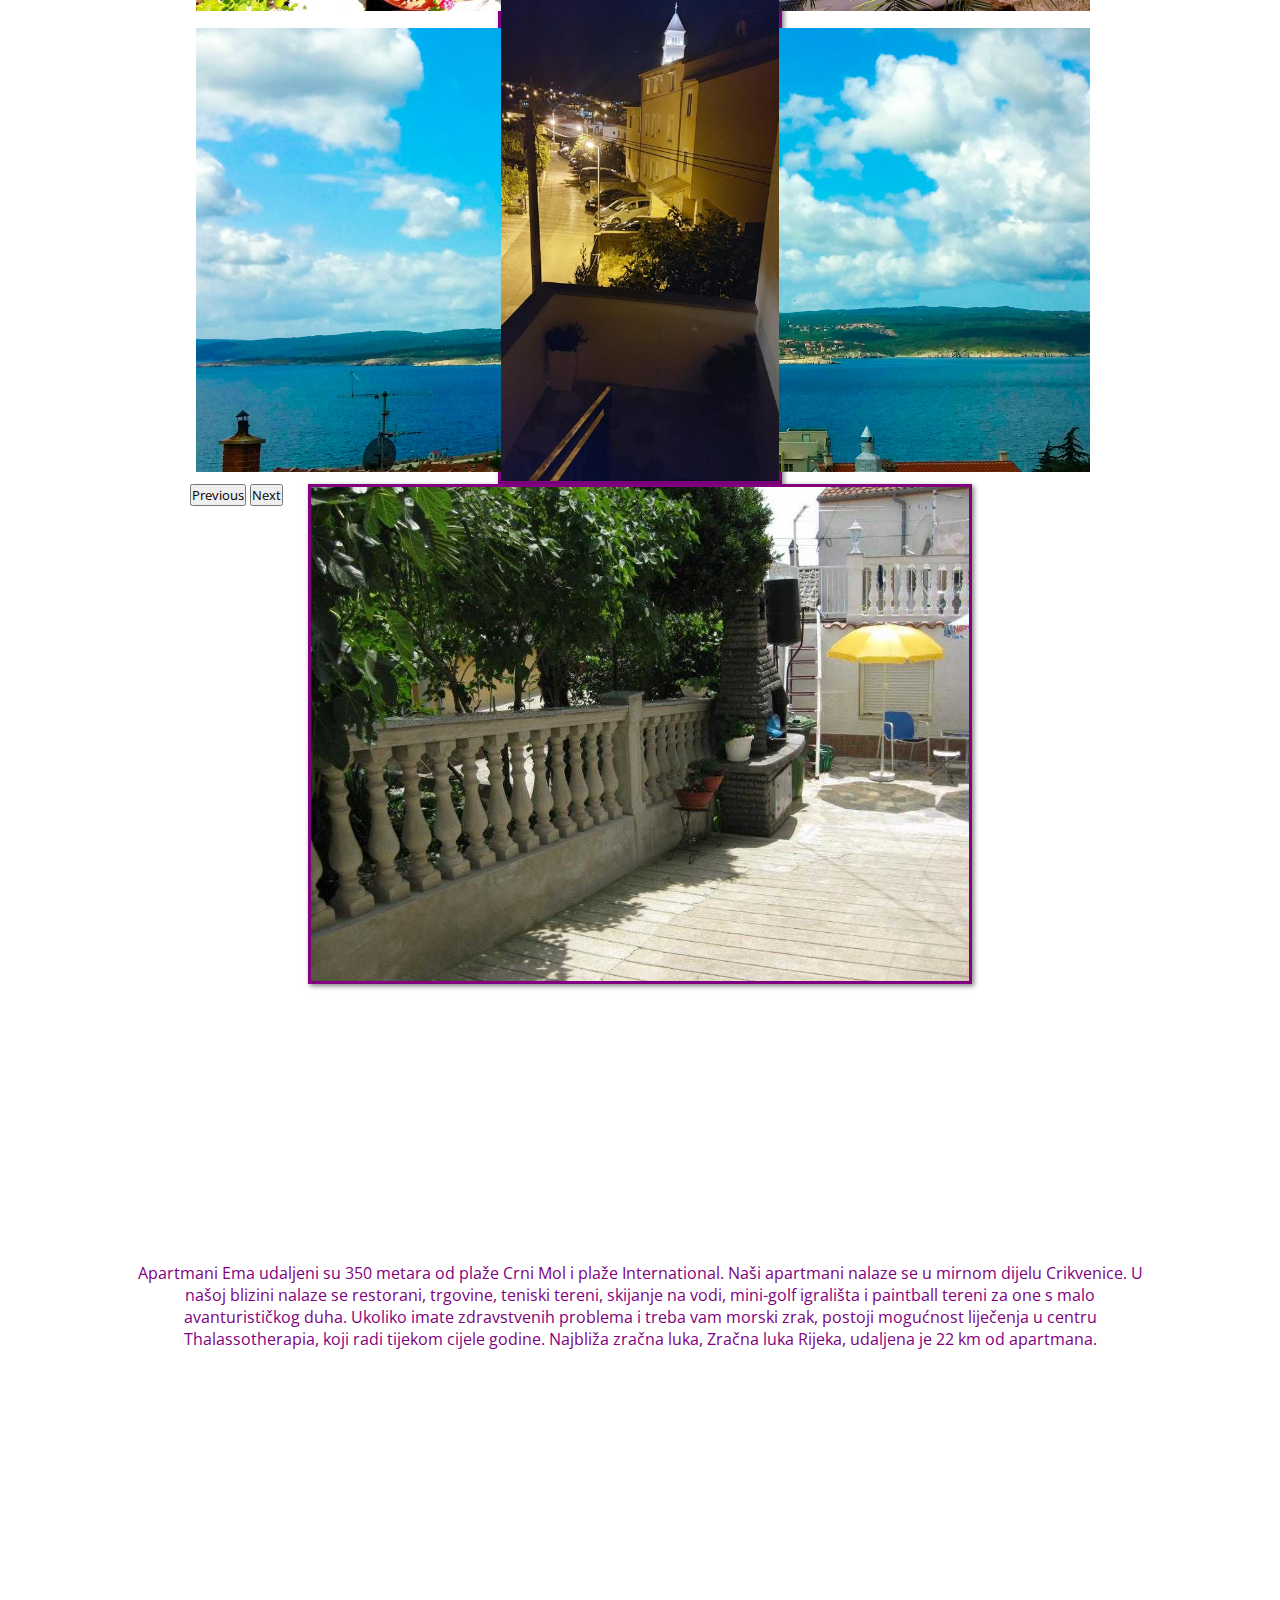
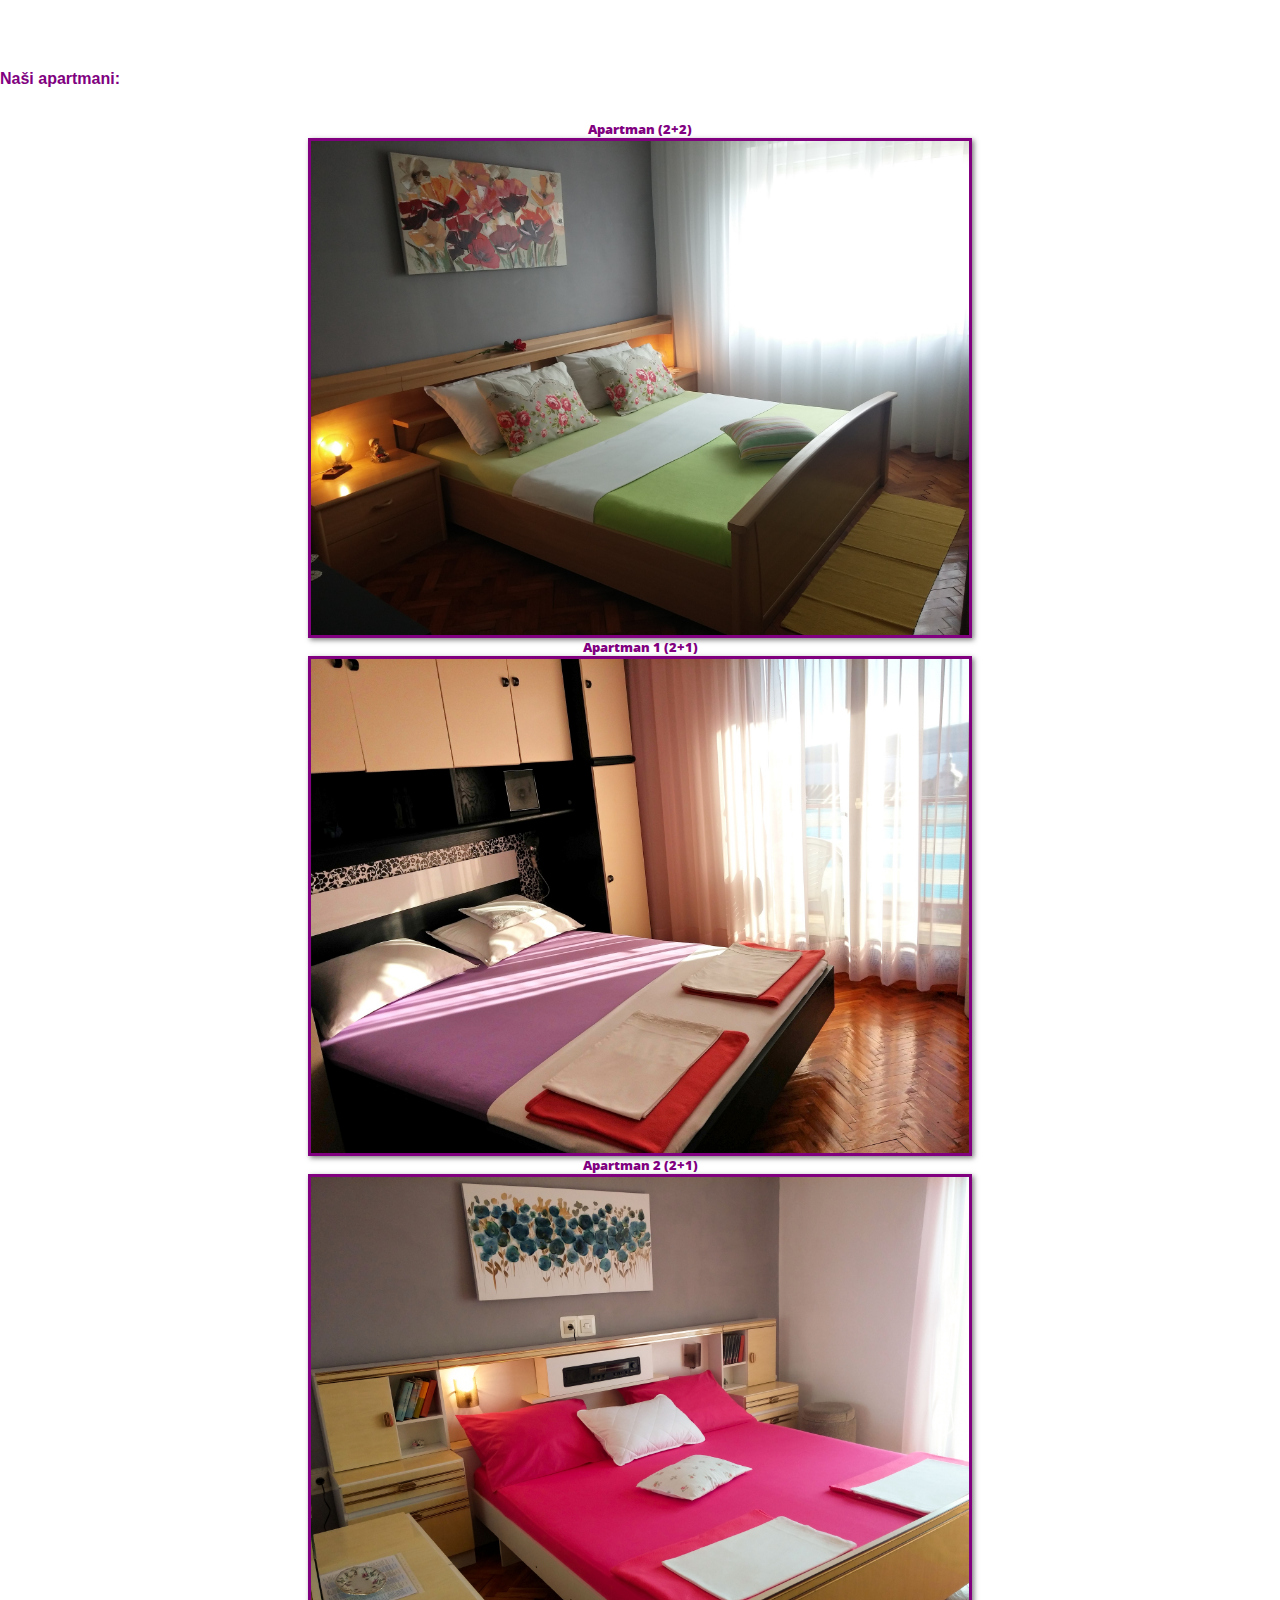
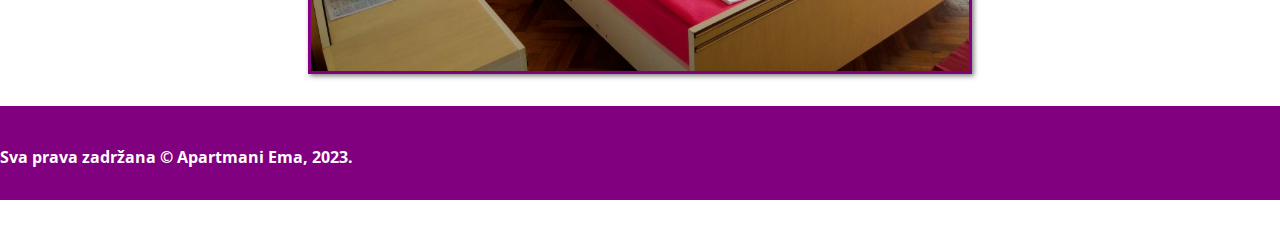
==== commit 75cc2afb: "Add files via upload" ====
--- a/index.html
+++ b/index.html
@@ -195,7 +195,7 @@
                         <div class="row text-center">
                                 <div class="col-xs-12 col-sm-6 col-md-4">
                                         <a href="app1.html"><h5 class="app_odabir"><strong>Apartman (2+2)</strong></h5></a>
-                                        <img src="prvi1.jpg" alt="Prvi_app" class="image-container-resizer2">
+                                        <img src="prvi1.JPG" alt="Prvi_app" class="image-container-resizer2">
                                                 
                                 </div>
 
